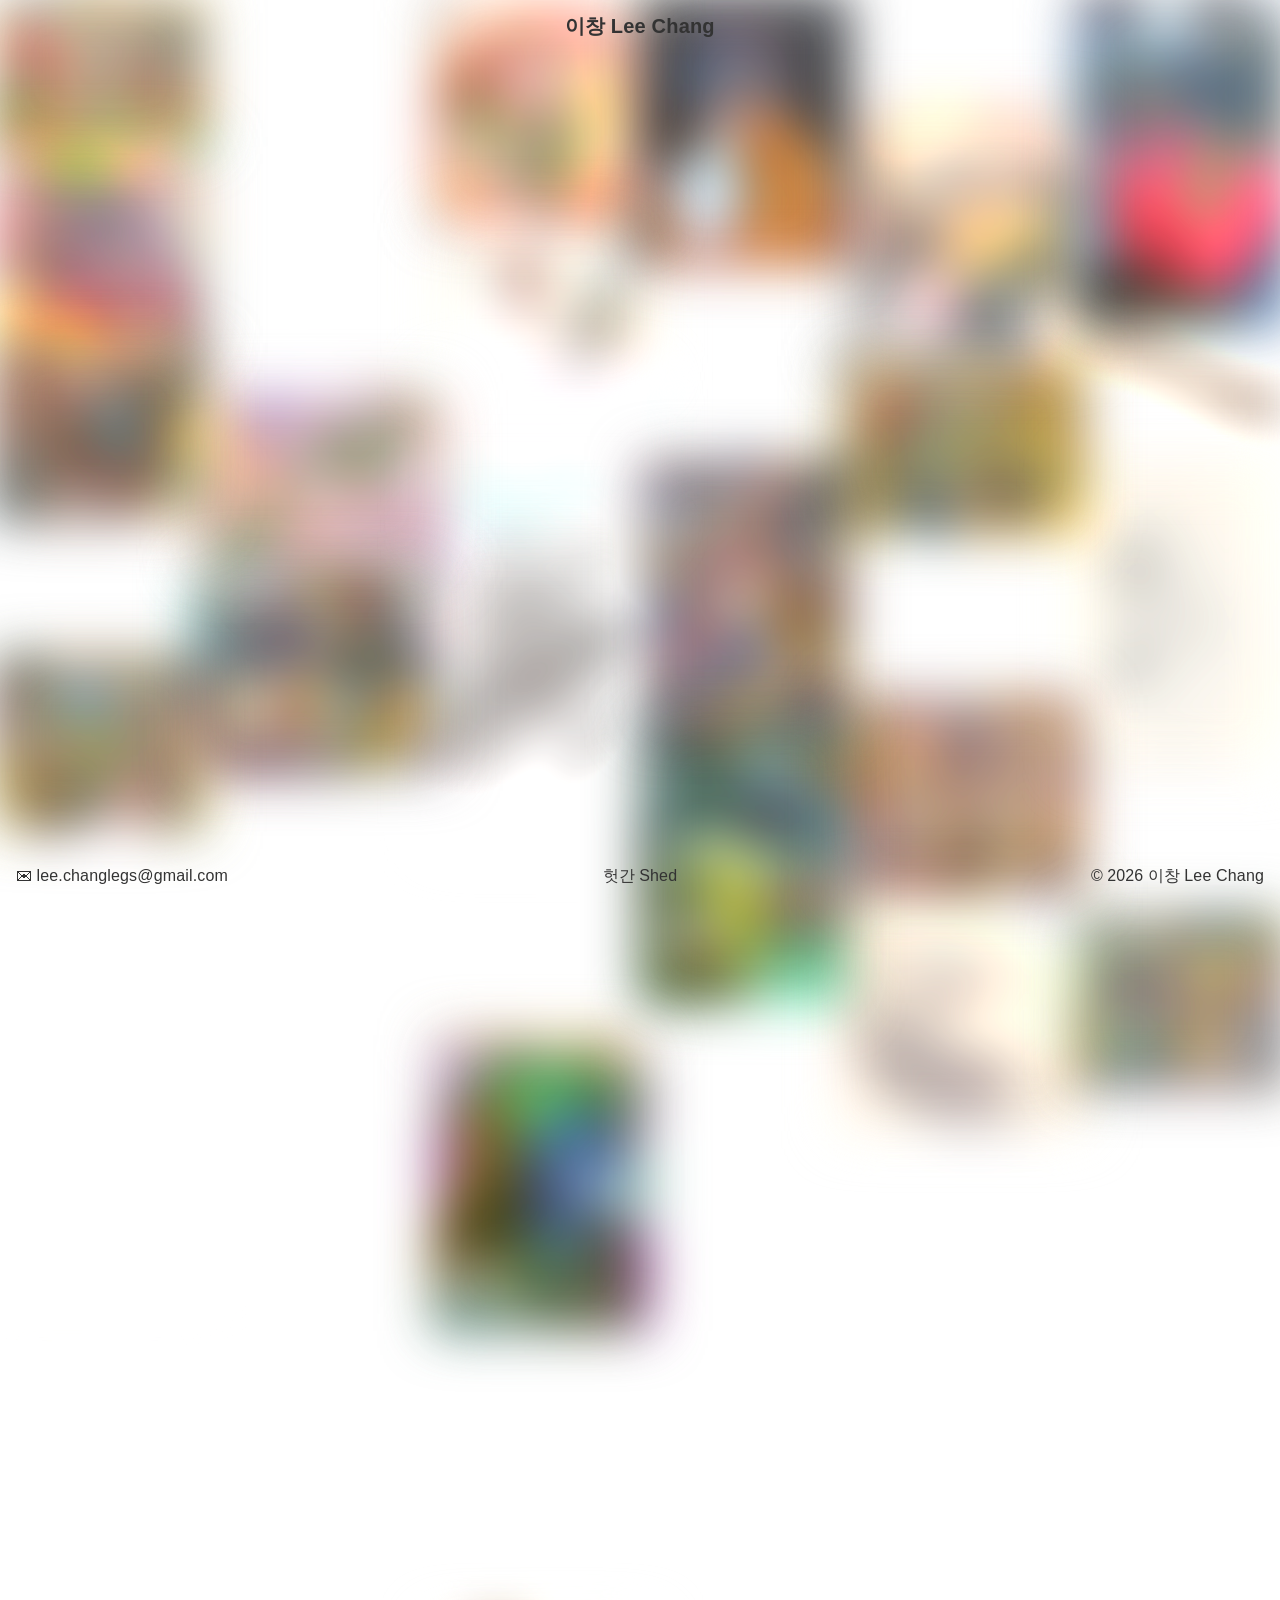
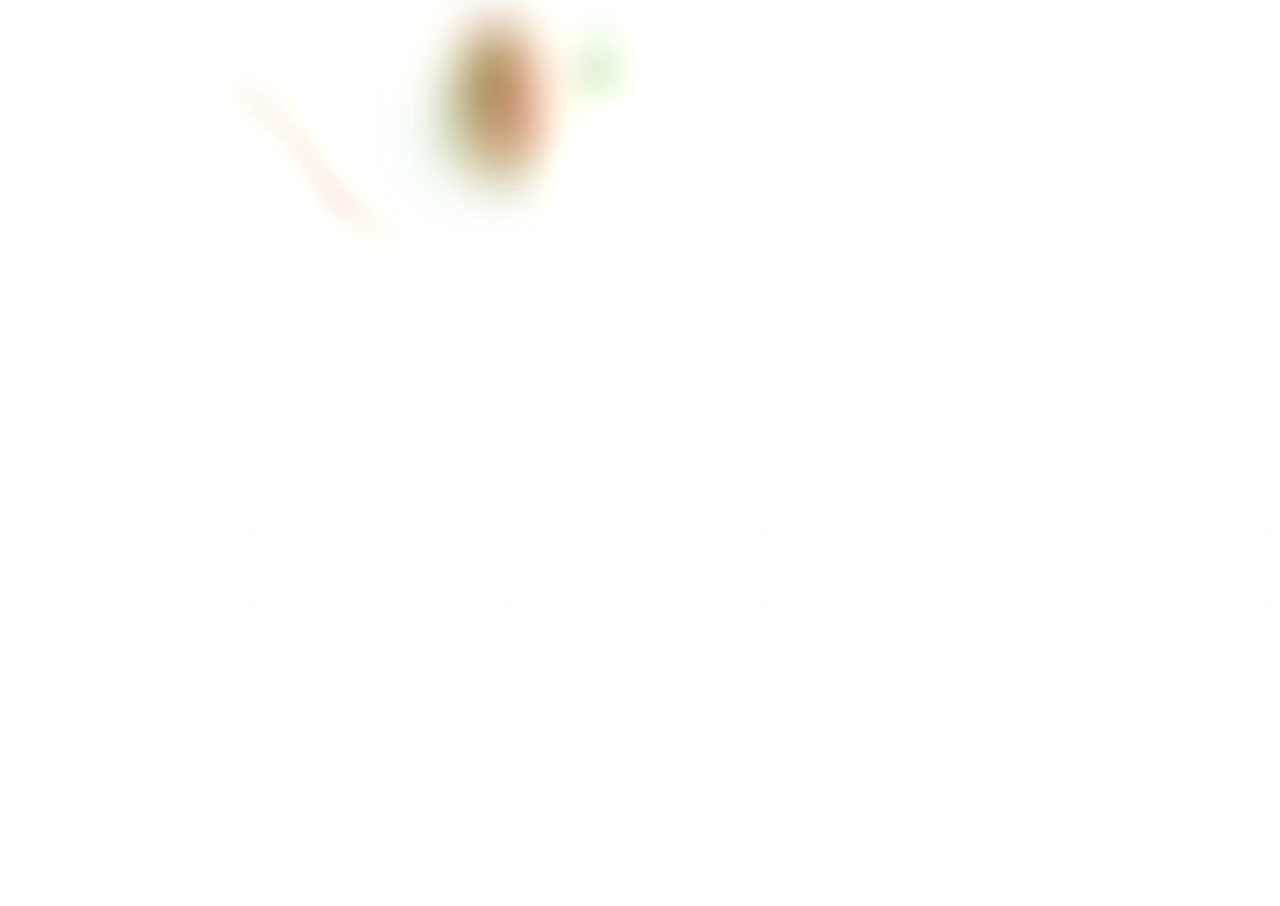
==== index.html @ 5feabe2d "Add search metadata and favicon assets" ====
<!DOCTYPE html>
<html lang="ko">
<head>
<meta charset="UTF-8">
<meta name="viewport" content="width=device-width, initial-scale=1.0">
<meta name="description" content="이창 Lee Chang은 부산 출생 회화 작가 이창헌의 회화, 드로잉, 책 작업을 모은 온라인 아카이브입니다.">
<meta name="robots" content="index, follow">
<meta property="og:type" content="website">
<meta property="og:site_name" content="이창 Lee Chang">
<meta property="og:title" content="이창 Lee Chang">
<meta property="og:description" content="부산 출생 회화 작가 이창헌의 회화, 드로잉, 책 작업을 모은 온라인 아카이브.">
<meta property="og:url" content="https://leechang.net/">
<title>이창 Lee Chang</title>
<link rel="canonical" href="https://leechang.net/">
<link rel="icon" href="favicon.svg" type="image/svg+xml" sizes="any">
<link rel="icon" href="favicon-192.png" type="image/png" sizes="192x192">
<link rel="apple-touch-icon" href="apple-touch-icon.png">
<link rel="stylesheet" href="style.css?v=20261006-20">
</head>
<body>
  <header>
    <h1><button type="button" id="reload-page">이창 <span class="en">Lee Chang</span></button></h1>
  </header>

  <main class="grid" id="grid"></main>

  <footer>
    <a class="footer-mail" href="mailto:lee.changlegs@gmail.com">✉ <span class="en">lee.changlegs@gmail.com</span></a>
    <a class="footer-shed" href="shed.html">헛간 <span class="en">Shed</span></a>
    <a class="footer-copyright" href="https://www.instagram.com/lee.changlegs/" target="_blank" rel="noopener">&copy; <span class="en">2026</span> 이창 <span class="en">Lee Chang</span></a>
  </footer>

  <div class="lightbox" id="lightbox">
    <button class="close" aria-label="close"></button>
    <img id="lightbox-img" src="" alt="">
    <p class="lightbox-caption" id="lightbox-caption"></p>
  </div>

  <script src="artworks.js?v=20261006-20"></script>
  <script>
    const MAIN_PHOTO_LIMIT = 71;
    const grid = document.getElementById('grid');
    const lightbox = document.getElementById('lightbox');
    const lightboxImg = document.getElementById('lightbox-img');
    const lightboxCaption = document.getElementById('lightbox-caption');
    const title = document.querySelector('header h1');
    const footer = document.querySelector('footer');
    const reloadButton = document.getElementById('reload-page');
    const sampleCanvas = document.createElement('canvas');
    const sampleContext = sampleCanvas.getContext('2d', { willReadFrequently: true });
    let current = 0;
    const mobileQuery = window.matchMedia(
      '(max-width: 768px) and (hover: none), ' +
      '(max-width: 768px) and (pointer: coarse)'
    );
    let layoutFrame;
    let mobileLandingStarted = false;

    if (mobileQuery.matches) {
      document.body.classList.add('mobile-landing-active');
    }

    if ('scrollRestoration' in history) {
      history.scrollRestoration = 'manual';
    }

    const captions = Object.fromEntries(
      ARTWORKS.map(({ id, caption }) => [id, caption])
    );

    reloadButton.addEventListener('click', () => {
      window.scrollTo(0, 0);
      window.location.reload();
    });

    function escapeHtml(text) {
      return text
        .replace(/&/g, '&amp;')
        .replace(/</g, '&lt;')
        .replace(/>/g, '&gt;')
        .replace(/"/g, '&quot;')
        .replace(/'/g, '&#39;');
    }

    function formatEnglishText(text) {
      return escapeHtml(text)
        .replace(
          /[A-Za-z0-9][A-Za-z0-9\s.,'’:&()/]*/g,
          '<span class="en">$&</span>'
        )
        .replace(/[—×]/g, '<span class="symbol">$&</span>')
        .replace(/\(/g, '<span class="open-paren">(</span>');
    }

    function formatCaption(text, separator = ' │ ') {
      const parts = text.split(' │ ');
      const titleCount = Math.max(1, parts.length - 3);

      return parts.map((part, index) => {
        const formatted = formatEnglishText(part);

        if (index >= titleCount) return formatted;

        const languageClass = /[가-힣]/.test(part) ? 'caption-title-ko' : 'caption-title-en';
        return `<span class="caption-title ${languageClass}">${formatted}</span>`;
      }).join(separator);
    }

    const paleCandidates = [58, 59, 62, 63, 64, 65, 66, 67, 68, 69];
    const hiddenPalePhotos = new Set(
      [...paleCandidates]
        .sort(() => Math.random() - 0.5)
        .slice(0, 5)
        .map((number) => `photos/${number}.webp`)
    );

    const photos = ARTWORKS
      .map(({ id }) => id)
      .filter((id) => id <= MAIN_PHOTO_LIMIT && !hiddenPalePhotos.has(`photos/${id}.webp`))
      .map((id) => `photos/${id}.webp`);

    for (let i = photos.length - 1; i > 0; i--) {
      const randomIndex = Math.floor(Math.random() * (i + 1));
      [photos[i], photos[randomIndex]] = [photos[randomIndex], photos[i]];
    }


    function getDisplaySrc(src) {
      return mobileQuery.matches
        ? src.replace('photos/', 'photos/mobile/')
        : src;
    }

    function createFigure(src, index) {
      const figure = document.createElement('figure');
      const img = document.createElement('img');
      figure.dataset.layoutRandom = Math.random();
      img.src = getDisplaySrc(src);
      img.alt = `photo ${src.match(/\d+/)[0]}`;
      img.loading = mobileQuery.matches ? 'lazy' : 'eager';
      img.decoding = 'async';
      img.addEventListener('load', scheduleLayout);
      img.addEventListener('error', () => {
        if (img.getAttribute('src') !== src) {
          img.src = src;
        }
        scheduleLayout();
      }, { once: true });
      figure.appendChild(img);
      figure.addEventListener('click', () => openLightbox(index));
      grid.appendChild(figure);
    }

    photos.forEach((src, index) => createFigure(src, index));

    function delay(ms) {
      return new Promise((resolve) => setTimeout(resolve, ms));
    }

    function getVisibleFigures() {
      const viewportWidth = window.innerWidth;
      const viewportHeight = window.innerHeight;

      return [...grid.querySelectorAll('figure')].filter((figure) => {
        const rect = figure.getBoundingClientRect();
        return (
          rect.width > 0 &&
          rect.height > 0 &&
          rect.bottom > 0 &&
          rect.right > 0 &&
          rect.top < viewportHeight &&
          rect.left < viewportWidth
        );
      });
    }

    async function pulseFigure(figure) {
      figure.classList.remove('mobile-focus-pulse');
      void figure.offsetWidth;
      figure.classList.add('mobile-focus-pulse');
      await delay(1000);
      figure.classList.remove('mobile-focus-pulse');
    }

    async function startMobileLandingSequence() {
      if (!mobileQuery.matches || mobileLandingStarted) return;
      mobileLandingStarted = true;

      await new Promise((resolve) => requestAnimationFrame(resolve));
      scheduleLayout();
      await new Promise((resolve) => requestAnimationFrame(resolve));
      document.body.classList.add('mobile-gallery-visible');
      await delay(1000);

      const visibleFigures = getVisibleFigures().sort(() => Math.random() - 0.5).slice(0, 3);
      for (const figure of visibleFigures) {
        await pulseFigure(figure);
      }

      document.body.classList.add('mobile-all-clear');
      await delay(500);
      document.body.classList.remove('mobile-all-clear');
      await delay(500);
      document.body.classList.remove('mobile-landing-active', 'mobile-gallery-visible');
    }

    function scheduleLayout() {
      cancelAnimationFrame(layoutFrame);
      layoutFrame = requestAnimationFrame(layoutGallery);
    }

    function layoutGallery() {
      const containerWidth = grid.clientWidth;
      const figures = [...grid.querySelectorAll('figure')];
      if (!figures.length) {
        grid.style.height = '0px';
        updateInterfaceColors();
        return;
      }
      const firstRandom = Number(figures[0]?.dataset.layoutRandom || 0);
      const minColumnCount = mobileQuery.matches ? 4 : 3;
      const desiredColumnCount = minColumnCount + Math.floor(firstRandom * (8 - minColumnCount));
      const columnCount = Math.max(1, Math.min(desiredColumnCount, figures.length));
      const columns = Array.from({ length: columnCount }, () => []);

      figures.forEach((figure, index) => {
        columns[index % columnCount].push(figure);
      });

      const columnFactors = columns.map((column) =>
        column.reduce((sum, figure) => {
          const img = figure.querySelector('img');
          const ratio = img.naturalWidth && img.naturalHeight
            ? img.naturalWidth / img.naturalHeight
            : 1;
          return sum + 1 / ratio;
        }, 0)
      );

      const equalHeight = containerWidth /
        columnFactors.reduce((sum, factor) => sum + 1 / factor, 0);
      const columnWidths = columnFactors.map(
        (factor) => equalHeight / factor
      );

      let left = 0;

      columns.forEach((column, columnIndex) => {
        const width = columnIndex === columns.length - 1
          ? containerWidth - left
          : columnWidths[columnIndex];
        let top = 0;

        column.forEach((figure, imageIndex) => {
          const img = figure.querySelector('img');
          const ratio = img.naturalWidth && img.naturalHeight
            ? img.naturalWidth / img.naturalHeight
            : 1;
          const height = imageIndex === column.length - 1
            ? equalHeight - top
            : width / ratio;

          figure.style.width = `${width}px`;
          figure.style.height = `${height}px`;
          figure.style.left = `${left}px`;
          figure.style.top = `${top}px`;

          top += height;
        });

        left += width;
      });

      grid.style.height = `${equalHeight}px`;
      updateInterfaceColors();
    }

    function getImageLuminanceAt(img, x, y) {
      if (!img.complete || !img.naturalWidth || !sampleContext) return null;

      const rect = img.getBoundingClientRect();
      const sourceX = ((x - rect.left) / rect.width) * img.naturalWidth;
      const sourceY = ((y - rect.top) / rect.height) * img.naturalHeight;

      if (
        sourceX < 0 ||
        sourceY < 0 ||
        sourceX > img.naturalWidth ||
        sourceY > img.naturalHeight
      ) {
        return null;
      }

      sampleCanvas.width = 1;
      sampleCanvas.height = 1;
      sampleContext.clearRect(0, 0, 1, 1);
      sampleContext.drawImage(
        img,
        sourceX,
        sourceY,
        1,
        1,
        0,
        0,
        1,
        1
      );

      const [red, green, blue] = sampleContext.getImageData(0, 0, 1, 1).data;
      return red * 0.2126 + green * 0.7152 + blue * 0.0722;
    }

    function updateTitleColor() {
      const rect = title.getBoundingClientRect();
      const y = rect.top + rect.height / 2;
      const center = window.innerWidth / 2;
      const sampleOffsets = [-140, -70, 0, 70, 140];
      const luminances = [];

      sampleOffsets.forEach((offset) => {
        const x = Math.min(window.innerWidth - 1, Math.max(0, center + offset));
        const img = document.elementsFromPoint(x, y).find(
          (element) => element.tagName === 'IMG' && element.closest('.grid')
        );
        const luminance = img ? getImageLuminanceAt(img, x, y) : 255;

        if (luminance !== null) luminances.push(luminance);
      });

      const averageLuminance = luminances.length
        ? luminances.reduce((sum, value) => sum + value, 0) / luminances.length
        : 255;

      title.classList.toggle('over-bright-bg', averageLuminance > 178);
    }

    function updateFooterColor() {
      const gridRect = grid.getBoundingClientRect();
      const footerRect = footer.getBoundingClientRect();
      const footerCenter = footerRect.top + footerRect.height / 2;
      const fadeStart = gridRect.bottom - window.innerHeight * 0.33;
      const isOverGallery =
        footerCenter >= gridRect.top && footerCenter <= fadeStart;

      footer.classList.toggle('over-gallery', isOverGallery);
    }

    function updateInterfaceColors() {
      updateFooterColor();
      updateTitleColor();
    }

    window.addEventListener('load', () => {
      window.scrollTo(0, 0);
      scheduleLayout();
      startMobileLandingSequence();
    });
    window.addEventListener('resize', scheduleLayout);
    window.addEventListener('scroll', updateInterfaceColors, { passive: true });
    scheduleLayout();
    updateInterfaceColors();

    function openLightbox(index) {
      current = index;
      updateLightbox();
      lightbox.classList.add('open');
    }
    function closeLightbox() {
      lightbox.classList.remove('open');
    }
    function show(delta) {
      current = (current + delta + photos.length) % photos.length;
      updateLightbox();
    }
    function updateLightbox() {
      const src = photos[current];
      const photoNumber = Number(src.match(/\d+/)[0]);
      lightboxImg.src = src;
      lightboxCaption.innerHTML = formatCaption(captions[photoNumber] || "");
    }

    lightbox.querySelector('.close').addEventListener('click', closeLightbox);
    lightbox.addEventListener('click', (e) => {
      if (e.target === lightbox) closeLightbox();
    });
    document.addEventListener('keydown', (e) => {
      if (!lightbox.classList.contains('open')) return;
      if (e.key === 'Escape') closeLightbox();
      if (e.key === 'ArrowLeft') show(-1);
      if (e.key === 'ArrowRight') show(1);
    });
  </script>
</body>
</html>
---- style.css ----
@font-face {
  font-family: "Pretendard";
  font-style: normal;
  font-weight: 400;
  font-display: swap;
  src: local("Pretendard Regular"),
       url("https://cdn.jsdelivr.net/gh/orioncactus/pretendard@v1.3.9/dist/web/static/woff2/Pretendard-Regular.woff2") format("woff2");
}

@font-face {
  font-family: "Pretendard";
  font-style: normal;
  font-weight: 800;
  font-display: swap;
  src: local("Pretendard ExtraBold"),
       url("https://cdn.jsdelivr.net/gh/orioncactus/pretendard@v1.3.9/dist/web/static/woff2/Pretendard-ExtraBold.woff2") format("woff2");
}

@font-face {
  font-family: "Google Sans";
  font-style: normal;
  font-weight: 400;
  font-display: swap;
  src: local("Google Sans"),
       local("Google Sans Text"),
       local("Product Sans"),
       url("https://fonts.gstatic.com/s/googlesans/v18/4UaGrENHsxJlGDuGo1OIlL3Owp4.woff2") format("woff2");
}

:root {
  --bg: #fff;
  --accent: #35a576;
  --fg: #cccccc;
  --main-fg: #333333;
  --muted: #333333;
}

* {
  box-sizing: border-box;
}

html,
body {
  margin: 0;
  padding: 0;
  background: var(--bg);
  color: var(--main-fg);
  font-family: "Pretendard", sans-serif;
  font-weight: 400;
  scrollbar-color: var(--accent) transparent;
  scrollbar-width: thin;
}

::-webkit-scrollbar {
  width: 8px;
  height: 8px;
}

::-webkit-scrollbar-track {
  background: transparent;
}

::-webkit-scrollbar-thumb {
  background: transparent;
  border-right: 1px solid var(--accent);
}

::-webkit-scrollbar-thumb:horizontal {
  border-right: 0;
  border-bottom: 1px solid var(--accent);
}

.en {
  font-family: "Google Sans", "Google Sans Text", "Product Sans", Arial, sans-serif;
  letter-spacing: 0.01em;
}

.symbol {
  display: inline-block;
  margin: 0 0.16em;
}

.open-paren {
  margin-left: 0.16em;
}

header {
  position: fixed;
  top: 0;
  left: 0;
  z-index: 100;
  width: 0;
  height: 0;
  margin: 0;
  padding: 0;
  pointer-events: none;
}

header h1 {
  position: fixed;
  top: 16px;
  left: 0;
  width: 100%;
  margin: 0;
  padding: 0;
  color: var(--main-fg);
  font-size: 15pt;
  font-weight: 800;
  line-height: 1;
  text-align: center;
  transition: color 0.2s ease;
  pointer-events: auto;
}

header h1 .en {
  font-weight: 700;
}

header h1.over-bright-bg {
  color: var(--main-fg);
}

header h1 button {
  margin: 0;
  padding: 0;
  background: none;
  border: 0;
  color: inherit;
  font: inherit;
  line-height: inherit;
  cursor: pointer;
}

header h1 a {
  color: inherit;
  text-decoration: none;
}

body:not(.shed-page) header h1:hover,
body:not(.shed-page) header h1:focus-within {
  text-decoration: underline;
  text-underline-offset: 2px;
}

body.shed-page header h1 {
  color: #333333;
}

.grid {
  position: relative;
  width: 100%;
  overflow: hidden;
  margin: 0 0 33vh;
  padding: 0;
  font-size: 0;
  line-height: 0;
}

.grid::after {
  content: "";
  position: absolute;
  right: 0;
  bottom: 0;
  left: 0;
  z-index: 10;
  height: 33vh;
  background: linear-gradient(
    to bottom,
    rgba(255, 255, 255, 0) 0%,
    rgba(255, 255, 255, 0.18) 28%,
    rgba(255, 255, 255, 0.68) 72%,
    #fff 100%
  );
  pointer-events: none;
}

.grid figure {
  position: absolute;
  margin: 0;
  padding: 0;
  border: 0;
  overflow: visible;
  mix-blend-mode: multiply;
  opacity: 0.94;
  cursor: zoom-in;
}

.grid img {
  display: block;
  width: 100%;
  height: 100%;
  object-fit: contain;
  filter: blur(24px) saturate(1.7) brightness(1.2);
  transform: scale(1.06);
  transform-origin: center;
  transition:
    filter 1s ease,
    transform 1s ease,
    opacity 1s ease;
  will-change: filter, transform;
}

.grid figure:hover {
  z-index: 1;
  mix-blend-mode: normal;
  opacity: 1;
}

.grid figure:hover img {
  filter: blur(0) saturate(1) brightness(1);
  transform: scale(1);
  opacity: 1;
}

@keyframes mobile-focus-pulse {
  0%,
  100% {
    filter: blur(24px) saturate(1.7) brightness(1.2);
    transform: scale(1.06);
    opacity: 0.94;
  }

  50% {
    filter: blur(0) saturate(1) brightness(1);
    transform: scale(1);
    opacity: 0.94;
  }
}

footer {
  position: fixed;
  right: 16px;
  left: 16px;
  bottom: 16px;
  z-index: 100;
  display: grid;
  grid-template-columns: minmax(0, 1fr) auto minmax(0, 1fr);
  align-items: center;
  gap: 16px;
  width: auto;
  height: auto;
  margin: 0;
  padding: 0;
  color: var(--main-fg);
  font-size: 16px;
  line-height: 1;
  transition: color 0.2s ease;
  pointer-events: auto;
}

footer.over-gallery {
  color: var(--main-fg);
}

footer a {
  color: inherit;
  text-decoration: none;
}

body:not(.shed-page) footer a,
body:not(.shed-page) .footer-copyright {
  transition: text-decoration-color 0.2s ease;
}

body:not(.shed-page) footer a:hover,
body:not(.shed-page) footer a:focus-visible,
body:not(.shed-page) .footer-copyright:hover {
  text-decoration: underline;
  text-underline-offset: 2px;
}

.footer-mail {
  justify-self: start;
  text-align: left;
}

.footer-shed {
  justify-self: center;
  text-align: center;
}

.footer-copyright {
  justify-self: end;
  text-align: right;
}

body.shed-page {
  min-height: 100vh;
  padding: 62px 0 18px;
  background: #fff;
  color: var(--fg);
  font-size: 16px;
  line-height: 1.4;
}

.work,
.shed {
  width: 100%;
  margin: 0;
  padding: 18px;
}

.shed-intro {
  max-width: 640px;
  margin: 0 auto 36px;
  font-size: inherit;
  line-height: 1.4;
  text-align: center;
  word-break: keep-all;
}

.shed-intro p {
  margin: 0 0 18px;
}

.shed-intro p:last-child {
  margin-bottom: 0;
}

.typewrite {
  min-height: 4.2em;
}

.typewrite.is-typing::after {
  content: "";
  display: inline-block;
  width: 0.5em;
  height: 1em;
  border-right: 1px solid currentColor;
  transform: translateY(0.12em);
  animation: type-cursor 0.8s steps(1) infinite;
}

@keyframes type-cursor {
  50% {
    opacity: 0;
  }
}

.shed-intro a {
  color: inherit;
  text-decoration: none;
}

.shed-intro a:hover,
.shed-intro a:focus-visible {
  text-decoration: underline;
  text-underline-offset: 2px;
}

.work-filter {
  margin-bottom: 18px;
  font-size: inherit;
  line-height: 1.4;
  text-align: center;
}

.work-filter-toggle,
.work-filter-button,
.work-filter-clear {
  appearance: none;
  border: 0;
  padding: 0;
  color: var(--fg);
  background: transparent;
  font: inherit;
  cursor: pointer;
}

.work-filter-toggle {
  color: #888888;
}

.work-filter-toggle:hover,
.work-filter-toggle:focus-visible,
.work-filter-button:hover,
.work-filter-button:focus-visible,
.work-filter-clear:hover,
.work-filter-clear:focus-visible,
.work-filter-button.is-active {
  text-decoration: underline;
  text-underline-offset: 2px;
}

.work-filter-panel {
  display: grid;
  gap: 6px;
  margin-top: 8px;
  justify-items: center;
}

.work-filter-panel[hidden] {
  display: none;
}

.work-filter-group {
  display: flex;
  align-items: center;
  justify-content: center;
  gap: 12px;
}

.work-filter-label {
  color: #888888;
}

.work-filter-options {
  display: flex;
  flex-wrap: wrap;
  justify-content: center;
  gap: 0 14px;
}

.work-filter-clear {
  justify-self: center;
  color: #888888;
}

.work-filter-count {
  margin-left: 8px;
}

.work-grid {
  display: grid;
  grid-template-columns: repeat(4, minmax(0, 1fr));
  gap: 18px;
  align-items: start;
}

.work-card {
  position: relative;
  display: block;
  width: 100%;
  color: var(--fg);
  text-decoration: none;
}

.work-card[hidden] {
  display: none;
}

.work-card img {
  display: block;
  width: 100%;
  height: auto;
}

.work-caption {
  position: absolute;
  right: 8px;
  bottom: 7px;
  left: 8px;
  z-index: 2;
  overflow: hidden;
  color: var(--fg);
  background: transparent;
  font-size: inherit;
  line-height: 1.4;
  opacity: 0;
  pointer-events: none;
  text-overflow: ellipsis;
  white-space: nowrap;
}

.work-card:hover .work-caption,
.work-card:focus-visible .work-caption {
  opacity: 1;
}

body.shed-page .work-caption {
  position: static;
  display: block;
  width: 100%;
  margin: 8px auto 0;
  overflow: visible;
  opacity: 1;
  pointer-events: auto;
  text-overflow: clip;
  white-space: normal;
}

body.shed-page .work-card img {
  width: 50%;
  margin: 0 auto;
}

@media (max-width: 1200px) {
  .work-grid {
    grid-template-columns: repeat(3, minmax(0, 1fr));
  }
}

@media (max-width: 900px) {
  .work-grid {
    grid-template-columns: repeat(2, minmax(0, 1fr));
  }
}

/* lightbox */
.lightbox {
  position: fixed;
  inset: 0;
  background: #fff;
  display: none;
  align-items: center;
  justify-content: center;
  z-index: 1000;
  padding: 24px 24px 64px;
}

.lightbox.open {
  display: flex;
}

.lightbox img {
  max-width: 100%;
  max-height: calc(100% - 40px);
  object-fit: contain;
}

.lightbox-caption {
  position: absolute;
  right: 24px;
  bottom: 16px;
  left: 24px;
  margin: 0;
  padding: 0;
  color: var(--fg);
  font-size: 0.8rem;
  font-weight: 400;
  line-height: 1.35;
  text-align: center;
}

.lightbox .close {
  position: absolute;
  top: 16px;
  right: 16px;
  width: 32px;
  height: 32px;
  padding: 0;
  background: none;
  border: 0;
  cursor: pointer;
}

.lightbox .close::before,
.lightbox .close::after {
  content: "";
  position: absolute;
  top: 15.5px;
  left: 5px;
  width: 22px;
  height: 1px;
  background: var(--fg);
}

.lightbox .close::before {
  transform: rotate(45deg);
}

.lightbox .close::after {
  transform: rotate(-45deg);
}


@media (max-width: 768px) and (hover: none),
       (max-width: 768px) and (pointer: coarse) {
  footer {
    right: 16px;
    left: 16px;
    bottom: 14px;
    display: flex;
    flex-direction: column;
    align-items: center;
    gap: 4px;
    font-size: 15px;
    text-align: center;
  }

  .footer-mail,
  .footer-shed,
  .footer-copyright {
    justify-self: auto;
    text-align: center;
  }

  body:not(.shed-page) footer {
    gap: 0;
    font-size: 15pt;
    line-height: 1.8;
  }

  body:not(.shed-page) .footer-shed {
    order: -1;
  }

  body.shed-page {
    padding-top: 58px;
    font-size: 15px;
  }

  .work,
  .shed {
    padding: 10px;
  }

  .shed-intro {
    max-width: none;
    margin-bottom: 28px;
  }

  .shed-intro p {
    margin-bottom: 14px;
  }

  .work-filter {
    margin-bottom: 10px;
  }

  .work-filter-group {
    gap: 8px;
  }

  .work-filter-options {
    gap: 0 10px;
  }

  .grid figure img {
    transition:
      filter 0.5s ease,
      transform 0.5s ease,
      opacity 0.5s ease;
  }

  .grid figure:hover {
    z-index: auto;
    mix-blend-mode: multiply;
    opacity: 0.94;
  }

  .grid figure:hover img {
    filter: blur(24px) saturate(1.7) brightness(1.2);
    transform: scale(1.06);
  }

  body.mobile-landing-active .grid {
    opacity: 0;
    transition: opacity 1s ease;
  }

  body.mobile-landing-active.mobile-gallery-visible .grid {
    opacity: 1;
  }

  .grid figure.mobile-focus-pulse {
    z-index: 2;
    mix-blend-mode: multiply;
  }

  .grid figure.mobile-focus-pulse img {
    animation: mobile-focus-pulse 1s ease-in-out both;
  }

  body.mobile-all-clear .grid figure,
  body.mobile-all-clear .grid figure:hover {
    z-index: 1;
    mix-blend-mode: multiply;
    opacity: 0.94;
  }

  body.mobile-all-clear .grid figure img,
  body.mobile-all-clear .grid figure:hover img {
    filter: blur(0) saturate(1) brightness(1);
    transform: scale(1);
    transition:
      filter 0.5s ease,
      transform 0.5s ease,
      opacity 0.5s ease;
  }

}

@media (max-width: 600px) {
  .work-grid {
    grid-template-columns: 1fr;
    gap: 10px;
  }

  .work-caption {
    right: 6px;
    bottom: 5px;
    left: 6px;
    font-size: inherit;
    line-height: 1.4;
  }
}
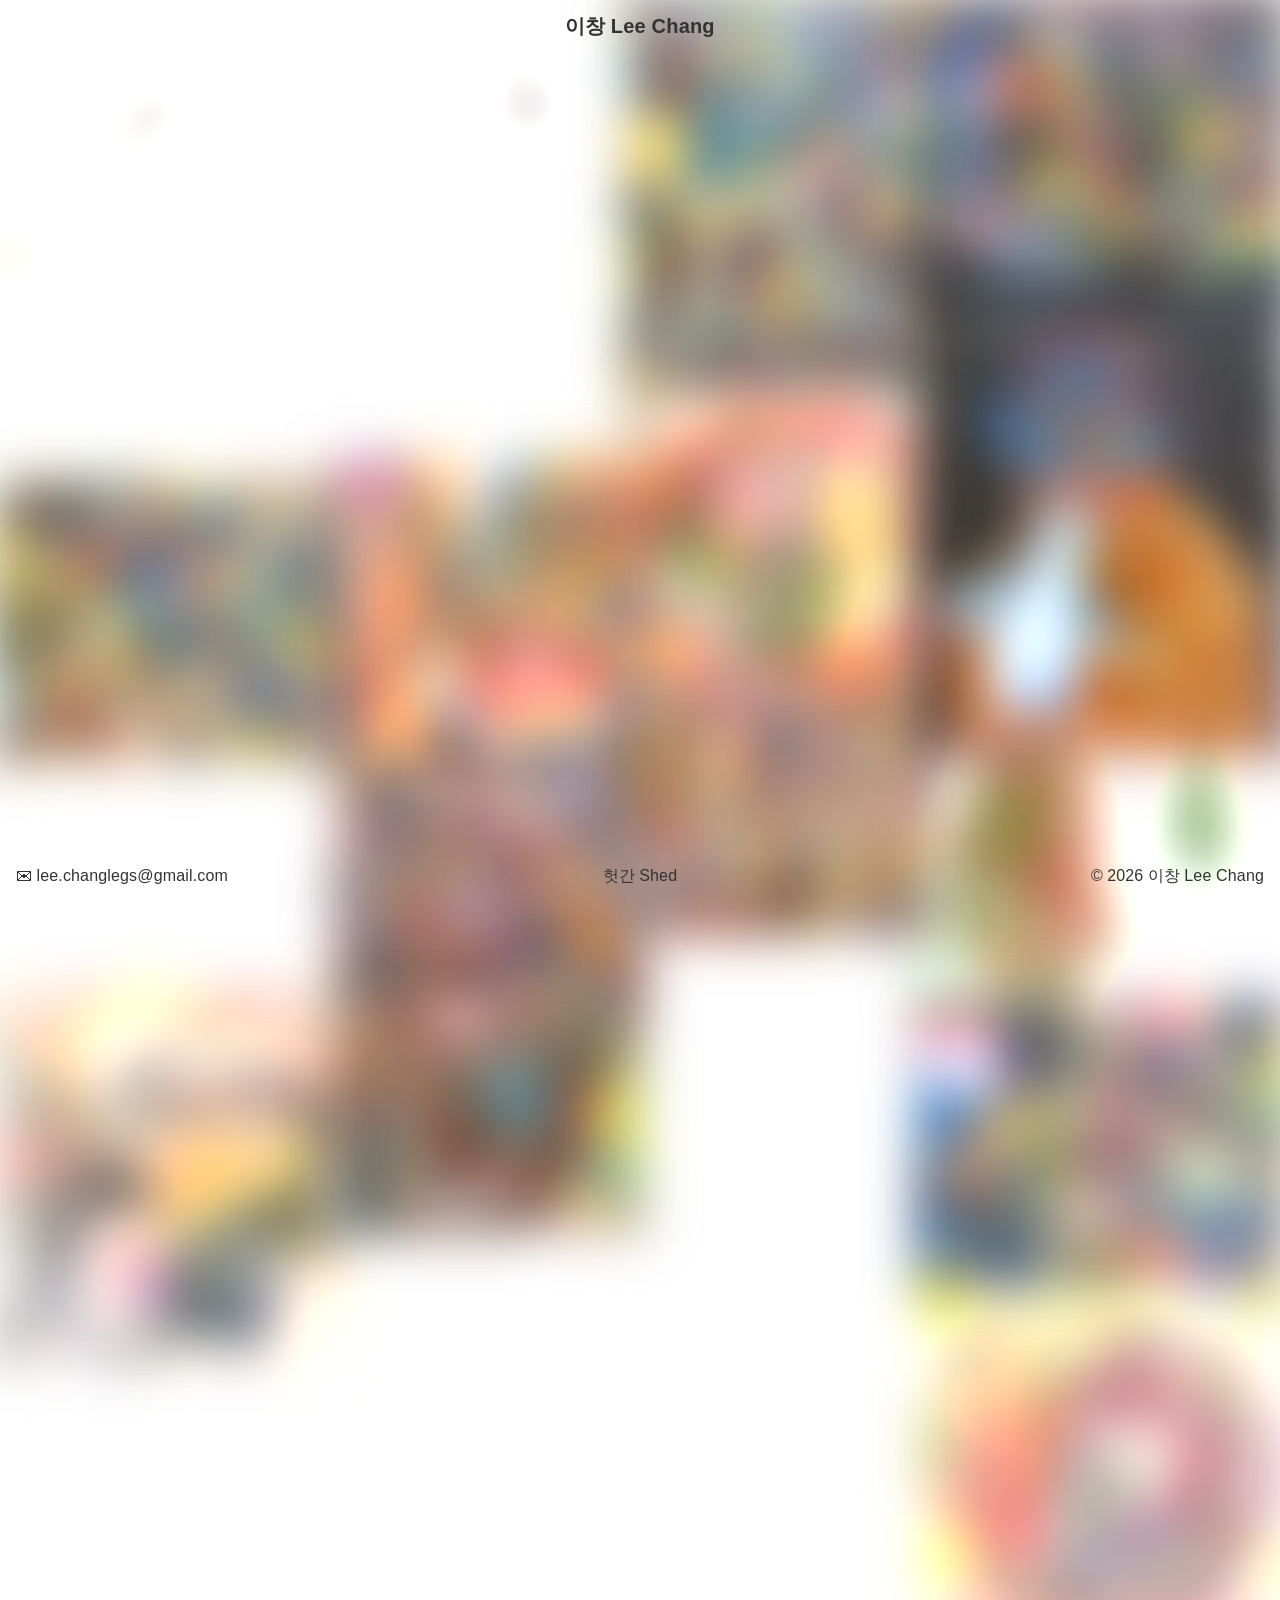
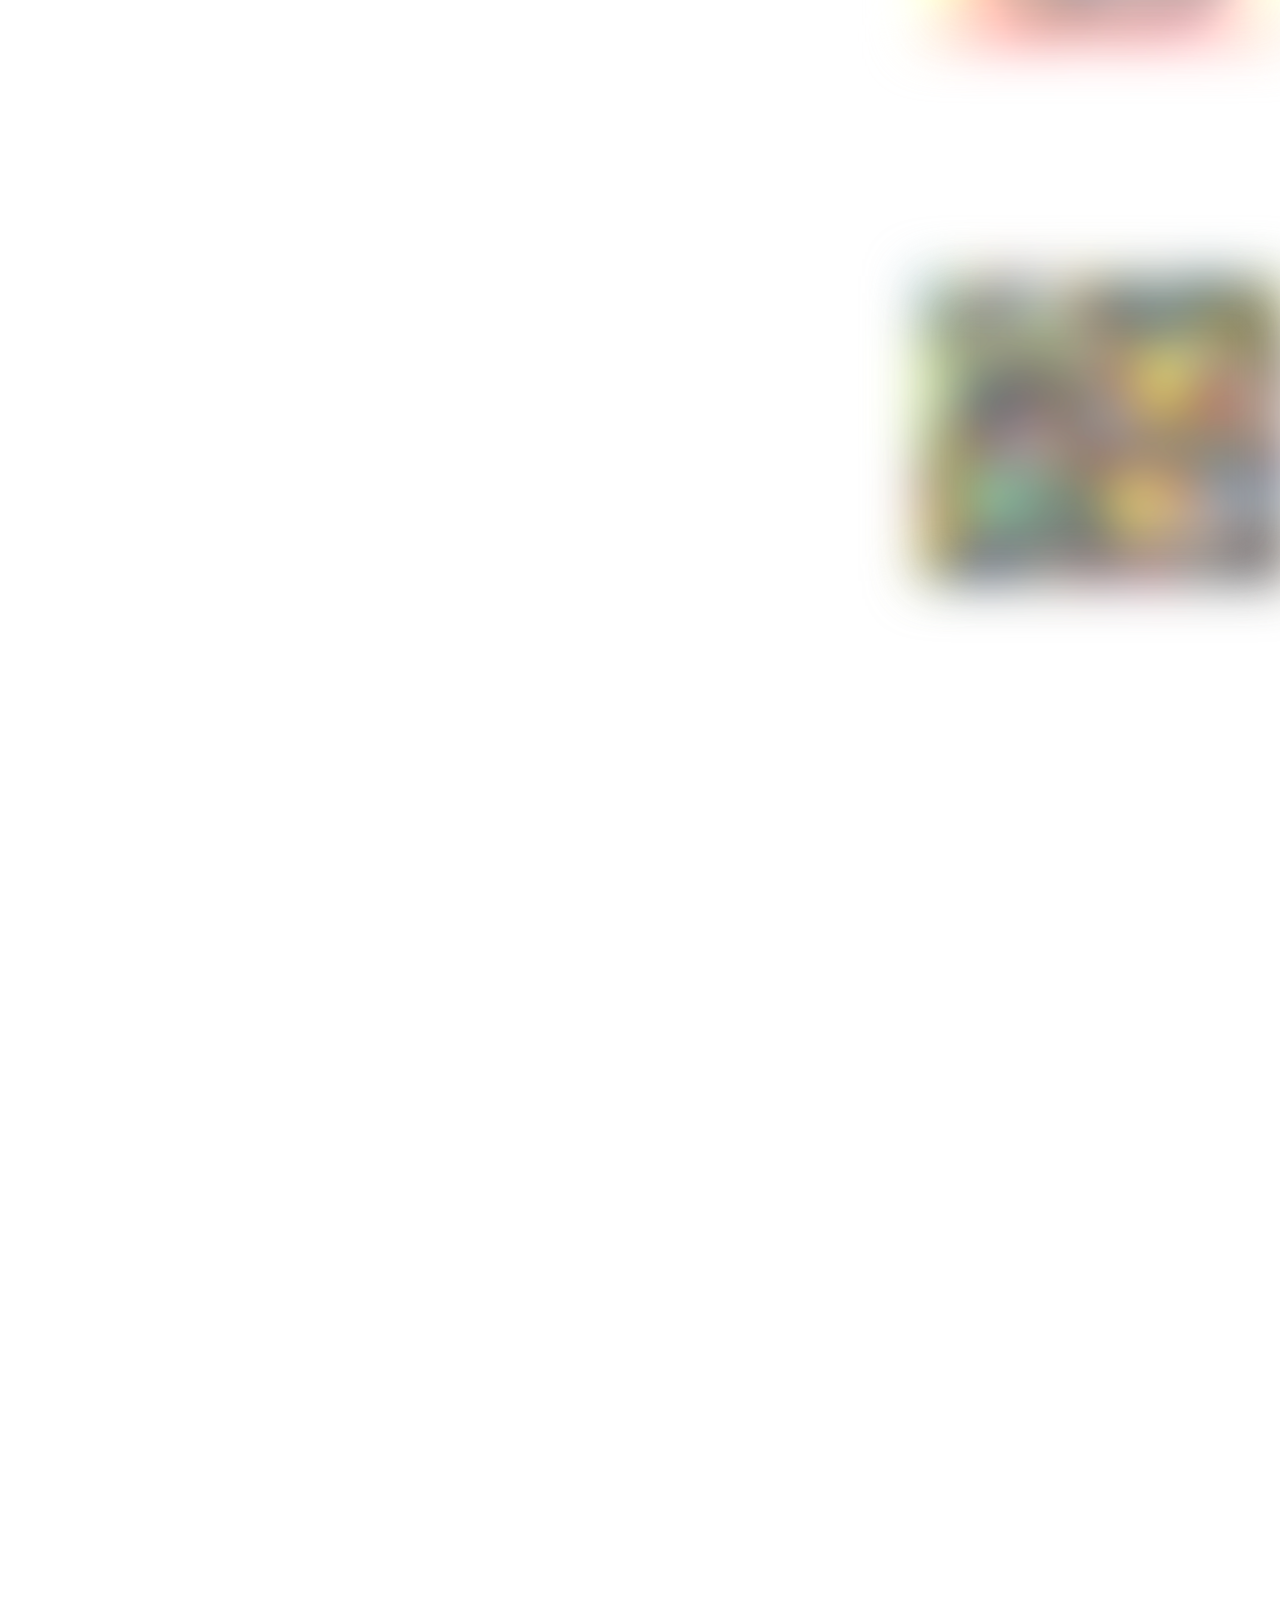
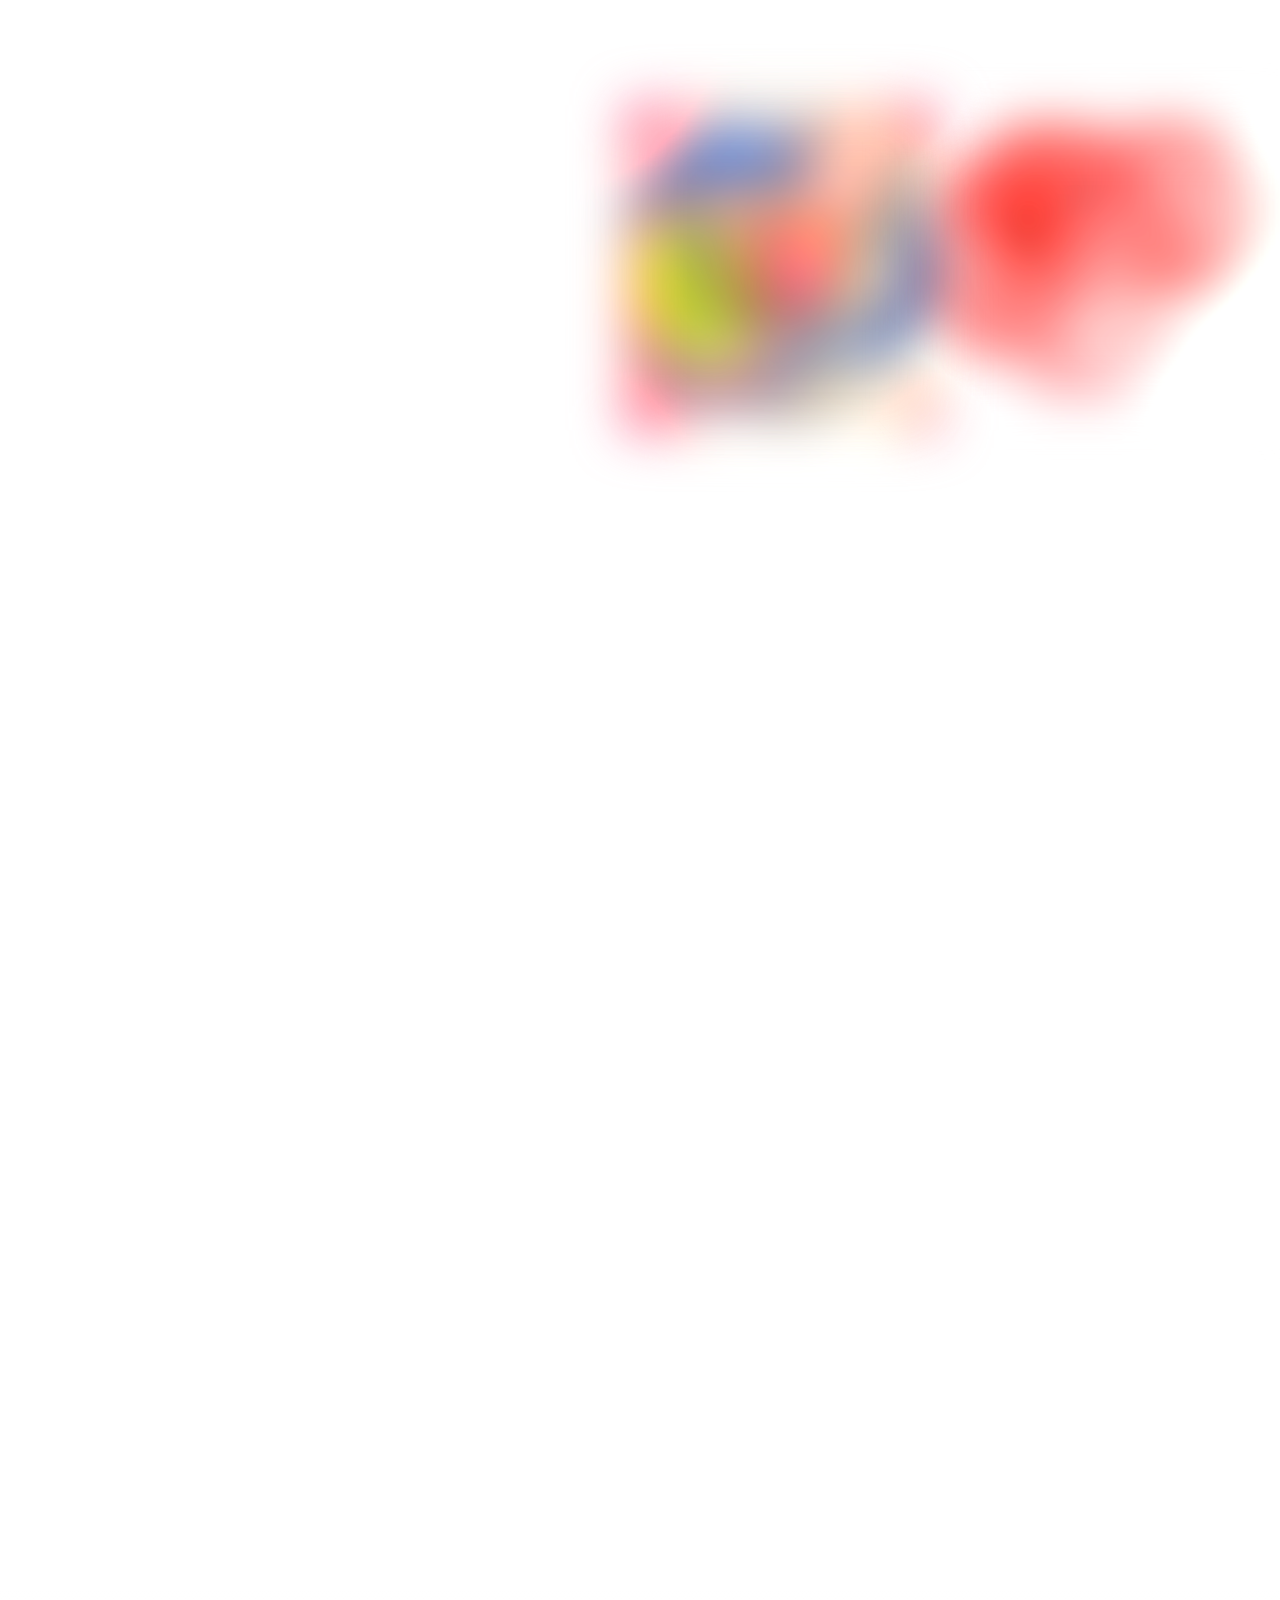
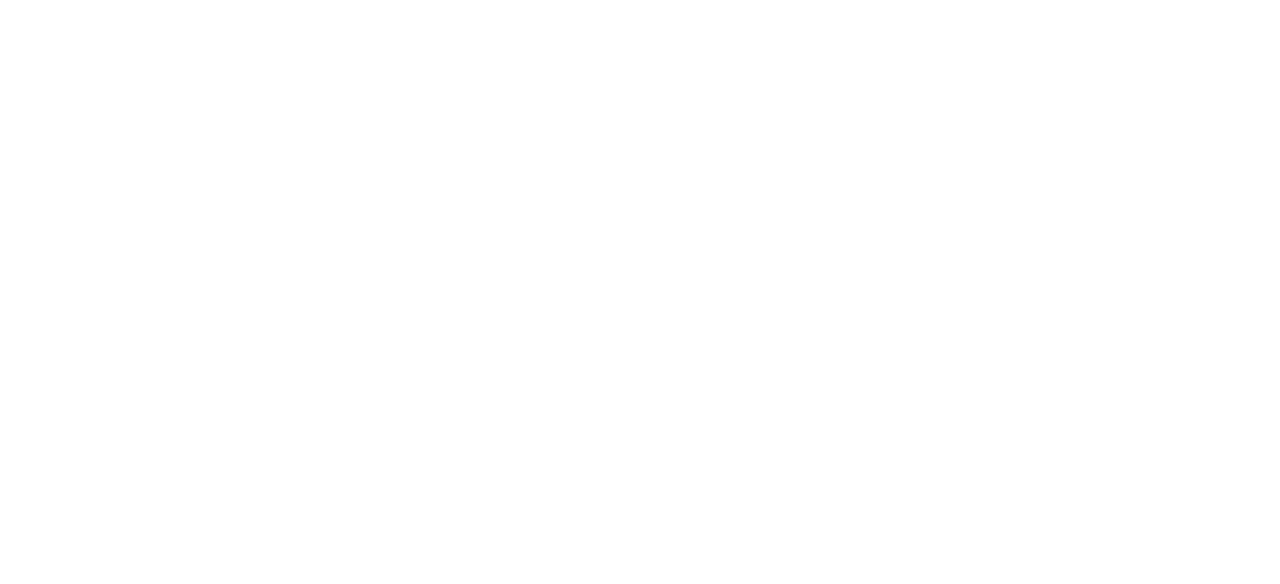
==== commit 4ed9b9e4: "Update search description copy" ====
--- a/index.html
+++ b/index.html
@@ -3,12 +3,12 @@
 <head>
 <meta charset="UTF-8">
 <meta name="viewport" content="width=device-width, initial-scale=1.0">
-<meta name="description" content="이창 Lee Chang은 부산 출생 회화 작가 이창헌의 회화, 드로잉, 책 작업을 모은 온라인 아카이브입니다.">
+<meta name="description" content="「그는 완전히 다르게 살고싶었다. 나에게도 그만한 권리는 있지 않은가」 이 문장을 가끔 되새기며 그림을 그립니다.">
 <meta name="robots" content="index, follow">
 <meta property="og:type" content="website">
 <meta property="og:site_name" content="이창 Lee Chang">
 <meta property="og:title" content="이창 Lee Chang">
-<meta property="og:description" content="부산 출생 회화 작가 이창헌의 회화, 드로잉, 책 작업을 모은 온라인 아카이브.">
+<meta property="og:description" content="「그는 완전히 다르게 살고싶었다. 나에게도 그만한 권리는 있지 않은가」 이 문장을 가끔 되새기며 그림을 그립니다.">
 <meta property="og:url" content="https://leechang.net/">
 <title>이창 Lee Chang</title>
 <link rel="canonical" href="https://leechang.net/">
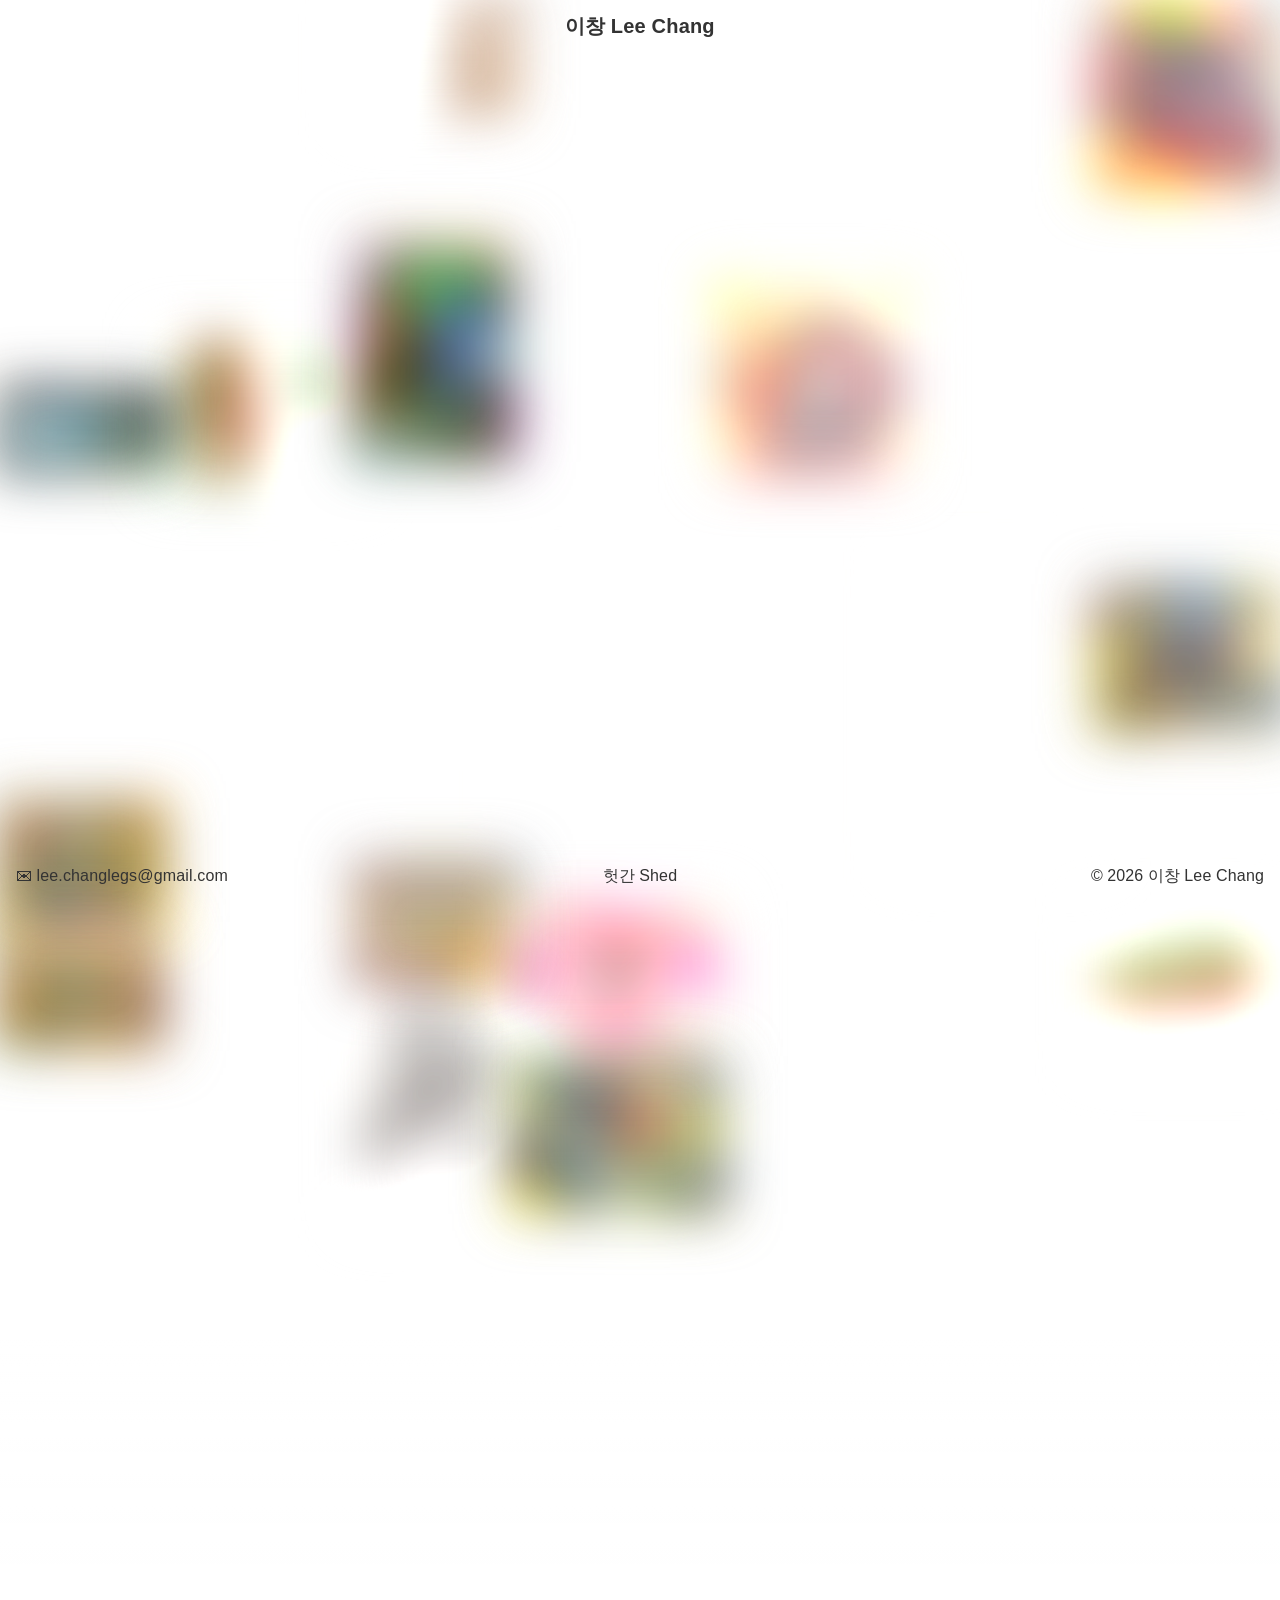
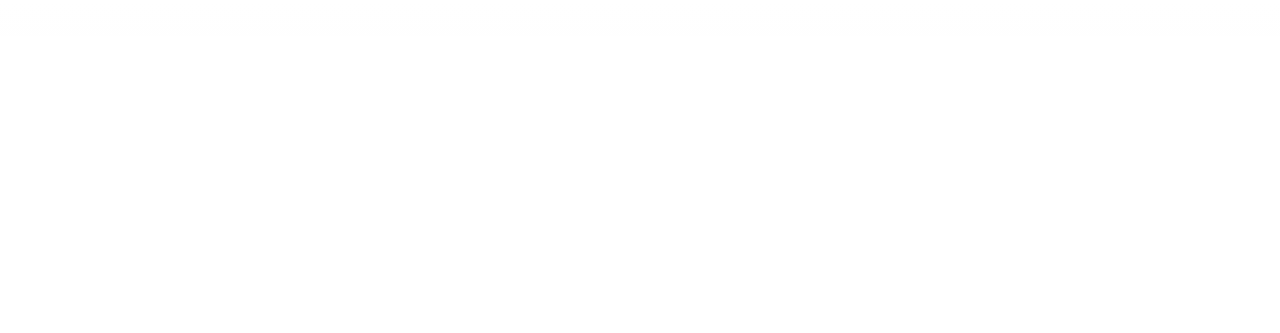
==== commit c02984f2: "Add random favicon variants" ====
--- a/index.html
+++ b/index.html
@@ -12,10 +12,18 @@
 <meta property="og:url" content="https://leechang.net/">
 <title>이창 Lee Chang</title>
 <link rel="canonical" href="https://leechang.net/">
-<link rel="icon" href="favicon.svg" type="image/svg+xml" sizes="any">
-<link rel="icon" href="favicon-192.png" type="image/png" sizes="192x192">
+<link rel="icon" href="favicon.svg" type="image/svg+xml" sizes="any" data-random-favicon>
 <link rel="apple-touch-icon" href="apple-touch-icon.png">
 <link rel="stylesheet" href="style.css?v=20261006-20">
+<script>
+  (() => {
+    const icons = ['favicon-1.svg', 'favicon-2.svg', 'favicon-3.svg', 'favicon-4.svg'];
+    const icon = icons[Math.floor(Math.random() * icons.length)];
+    document.querySelectorAll('link[rel~="icon"][data-random-favicon]').forEach((link) => {
+      link.href = icon;
+    });
+  })();
+</script>
 </head>
 <body>
   <header>
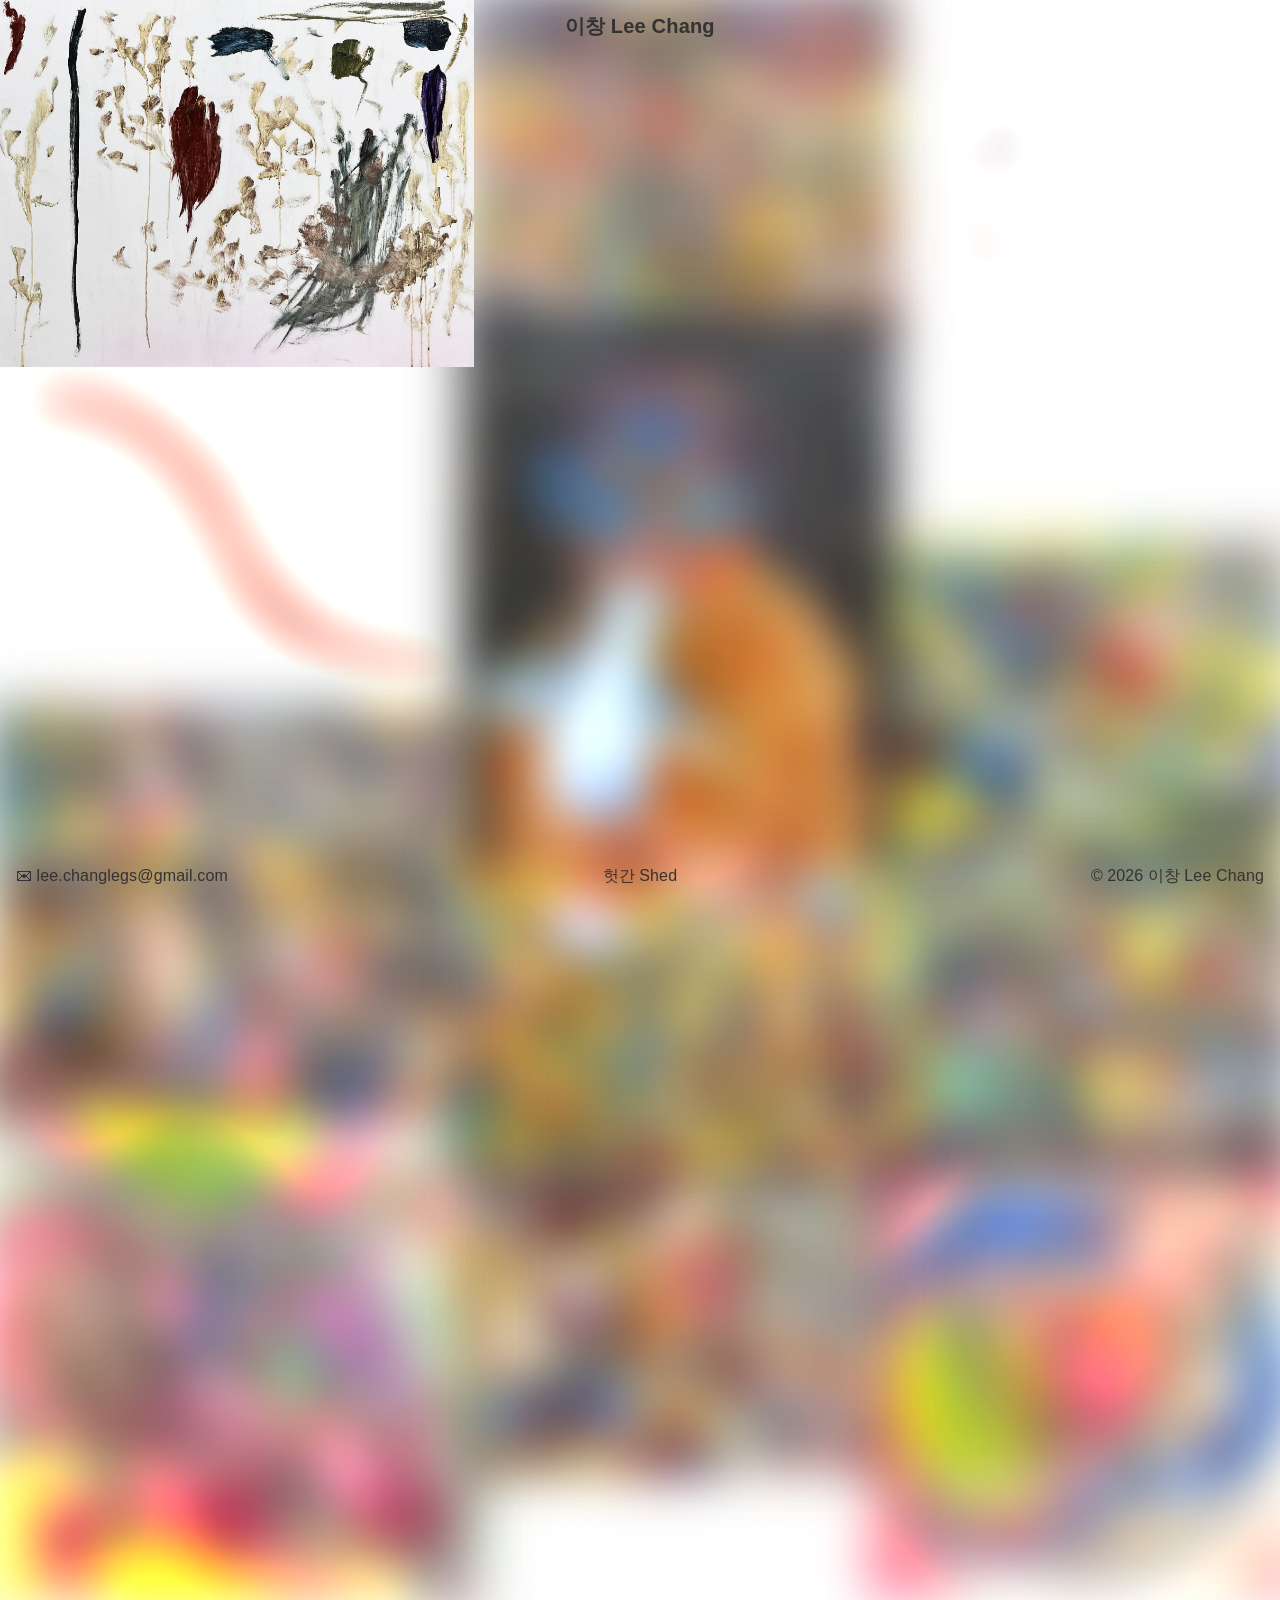
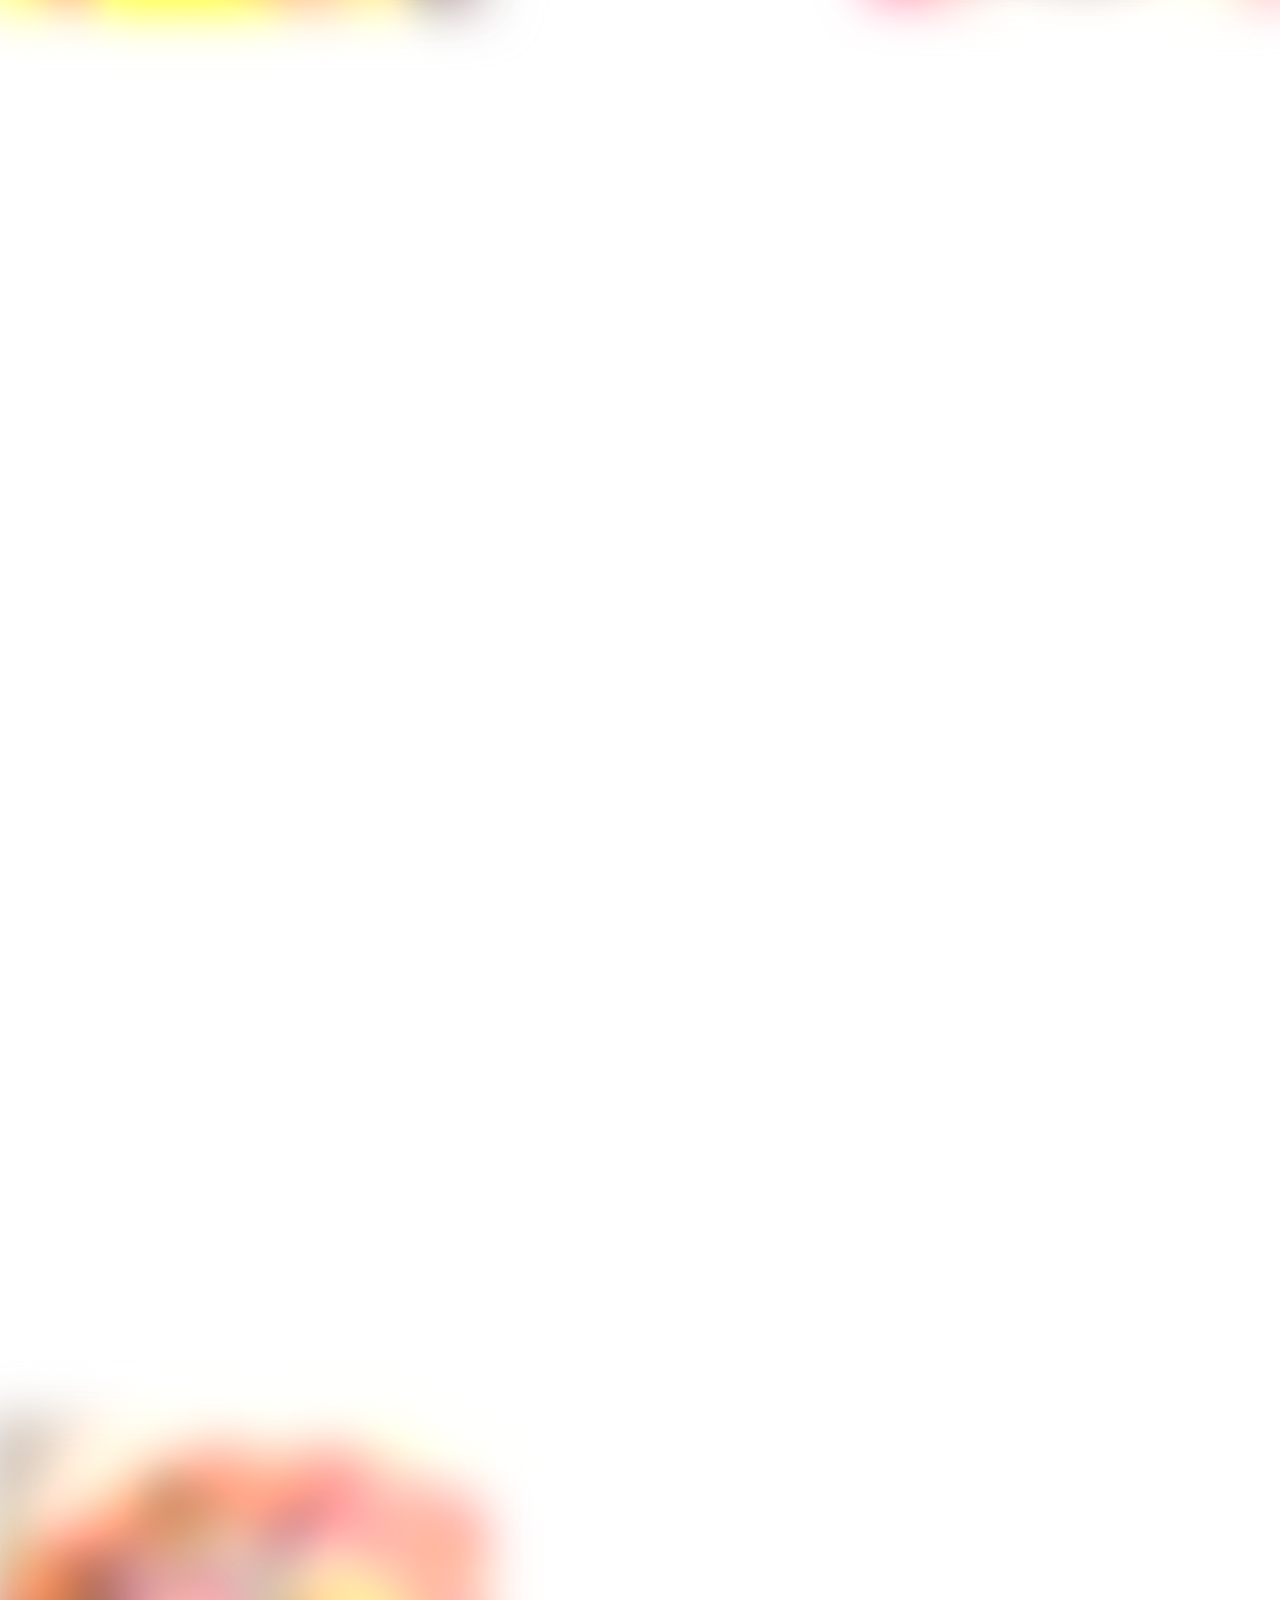
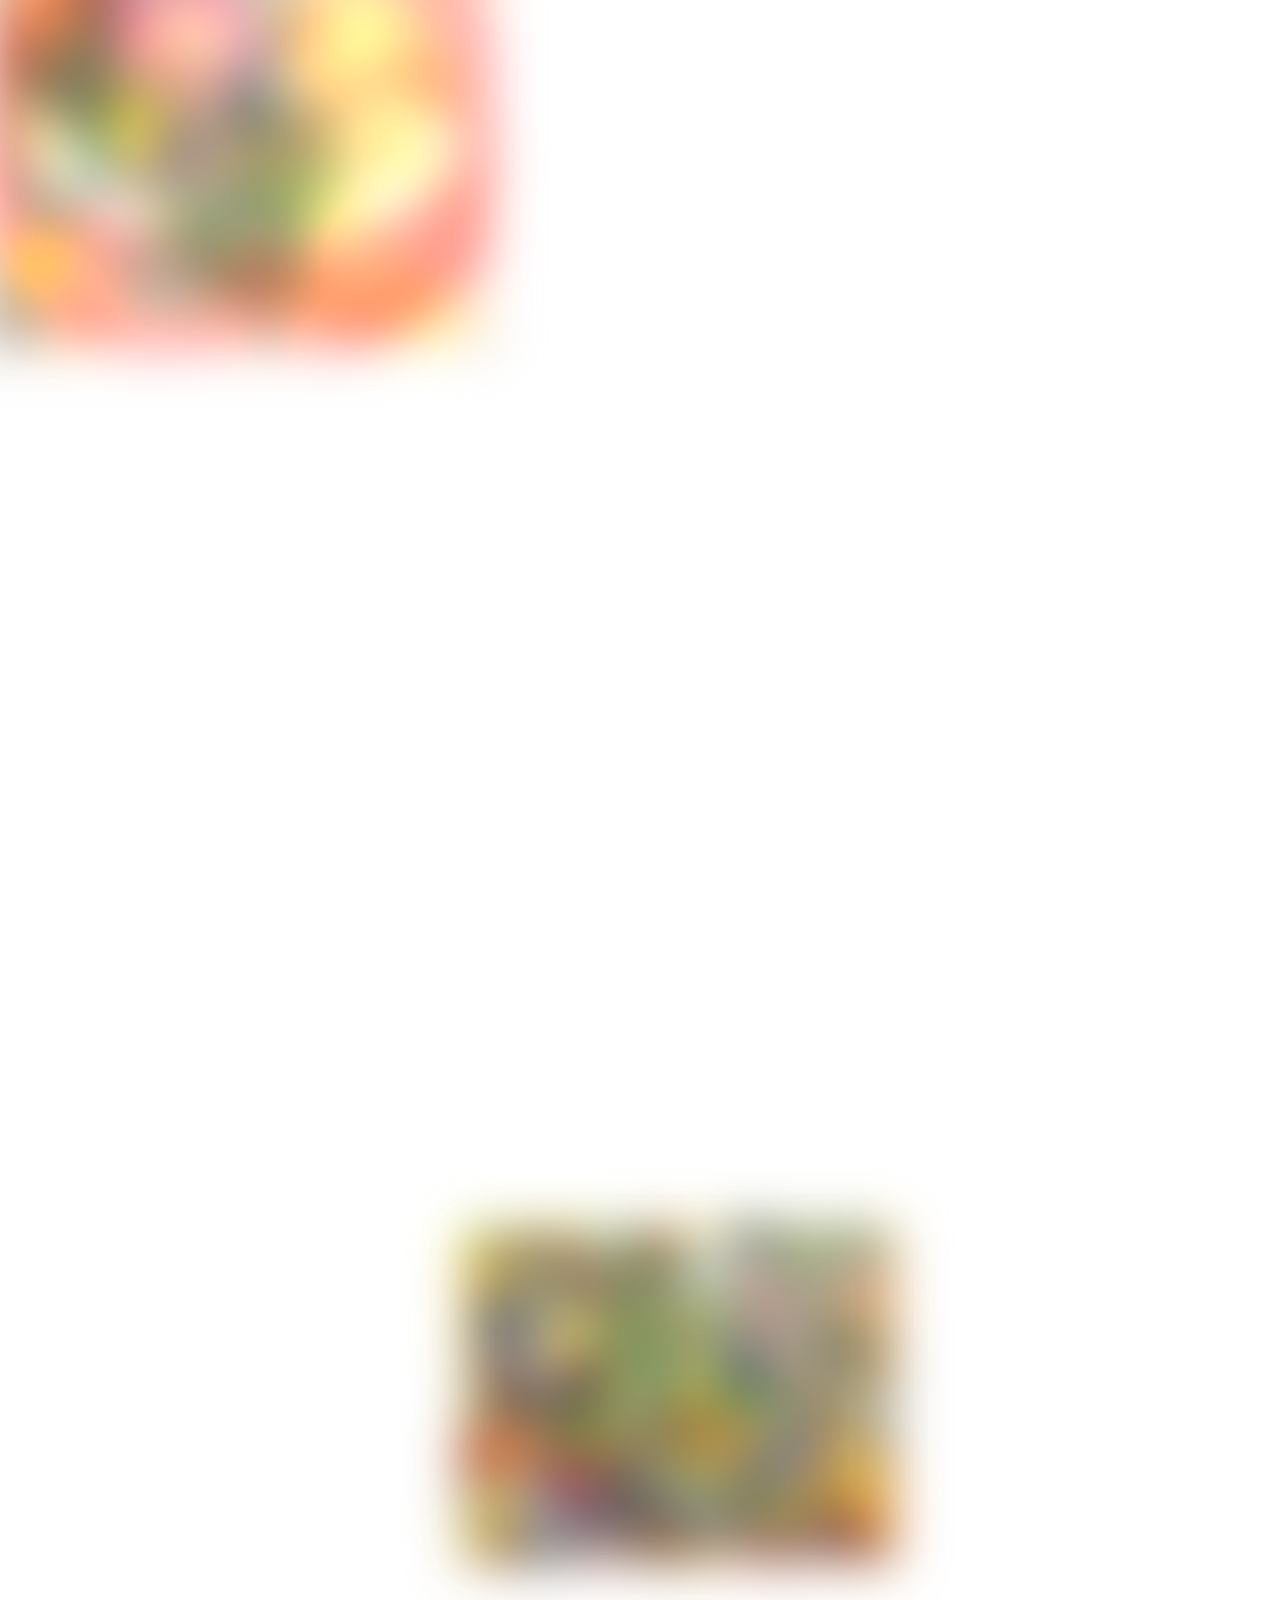
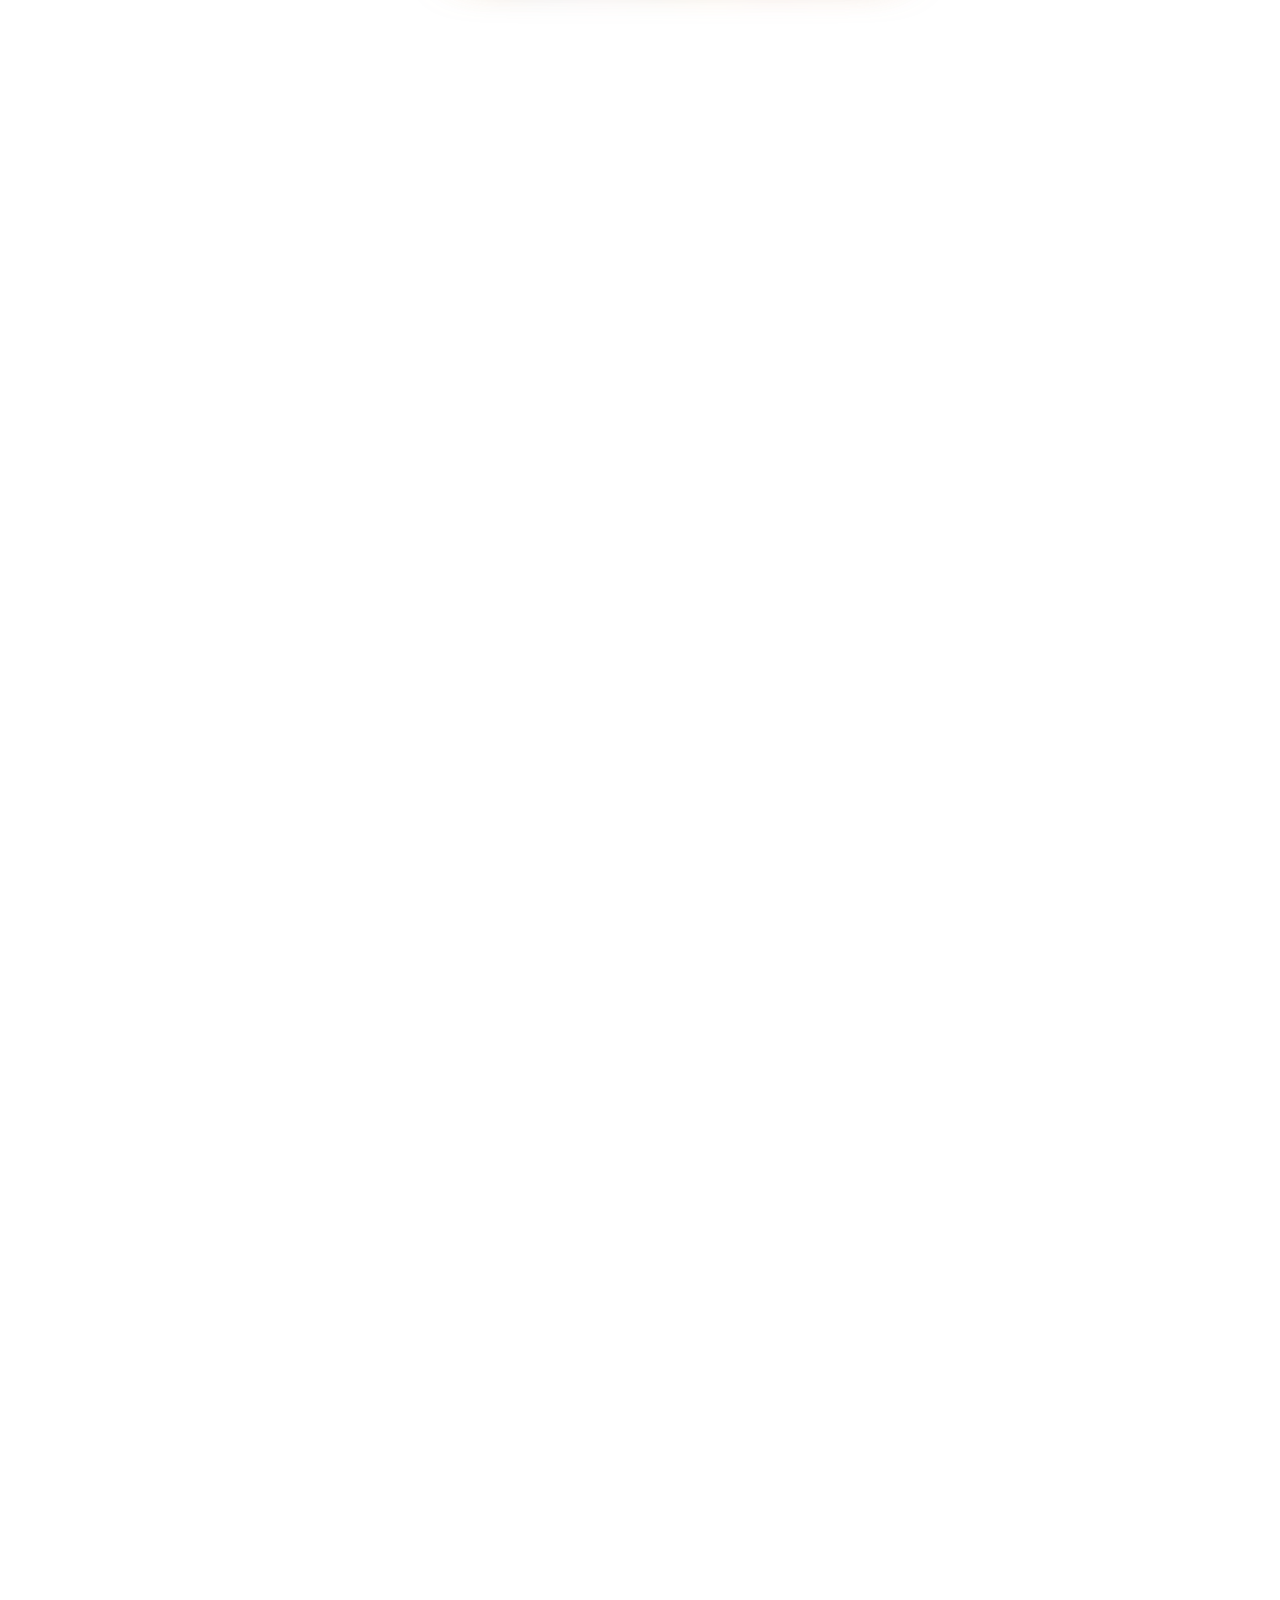
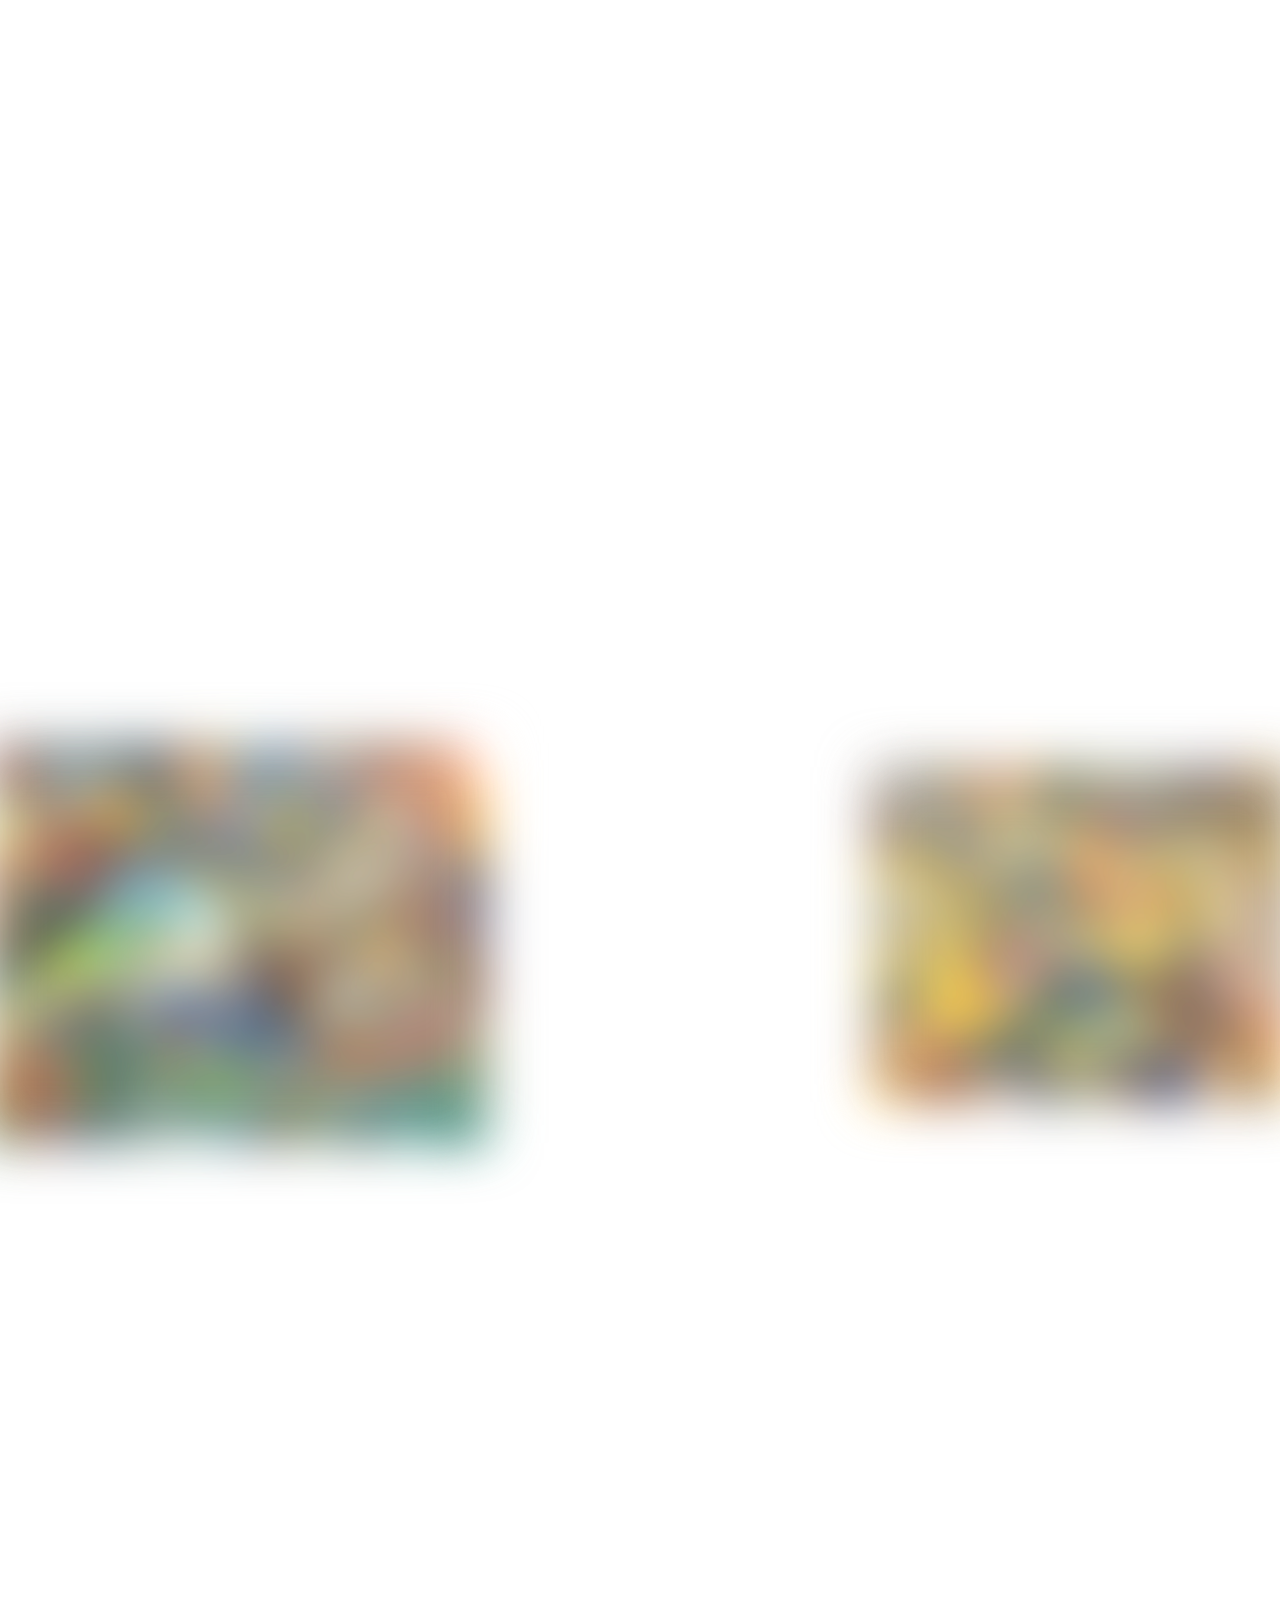
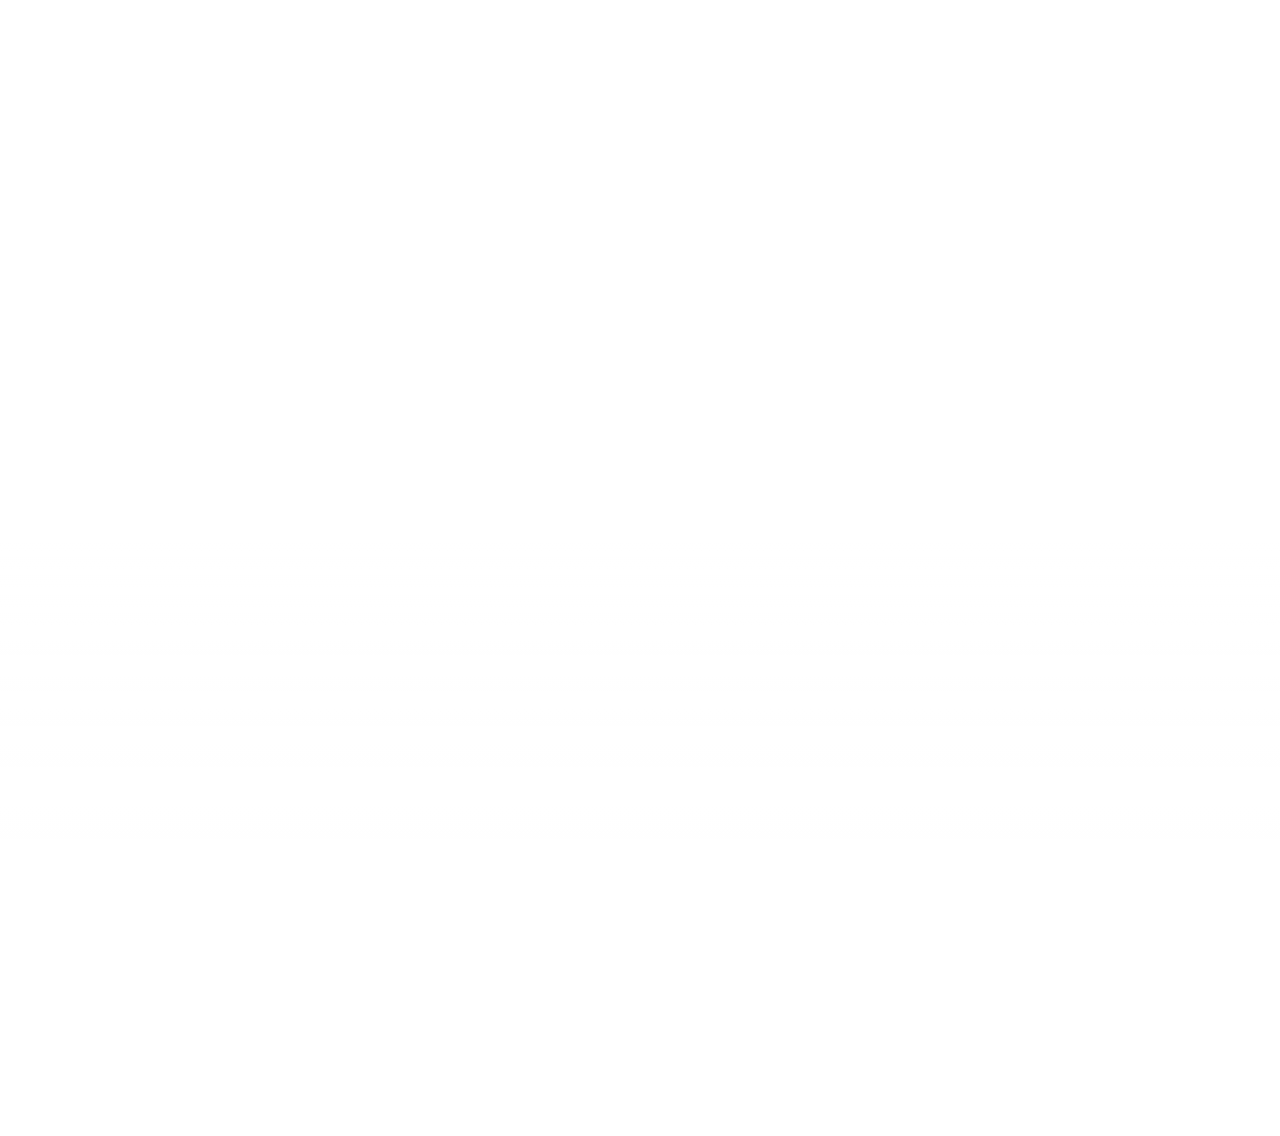
==== commit 652718e6: "Prevent repeated random favicon" ====
--- a/index.html
+++ b/index.html
@@ -18,7 +18,12 @@
 <script>
   (() => {
     const icons = ['favicon-1.svg', 'favicon-2.svg', 'favicon-3.svg', 'favicon-4.svg'];
-    const icon = icons[Math.floor(Math.random() * icons.length)];
+    const storageKey = 'lee-chang-favicon';
+    const previousIcon = window.localStorage.getItem(storageKey);
+    const candidates = icons.filter((item) => item !== previousIcon);
+    const pool = candidates.length ? candidates : icons;
+    const icon = pool[Math.floor(Math.random() * pool.length)];
+    window.localStorage.setItem(storageKey, icon);
     document.querySelectorAll('link[rel~="icon"][data-random-favicon]').forEach((link) => {
       link.href = icon;
     });
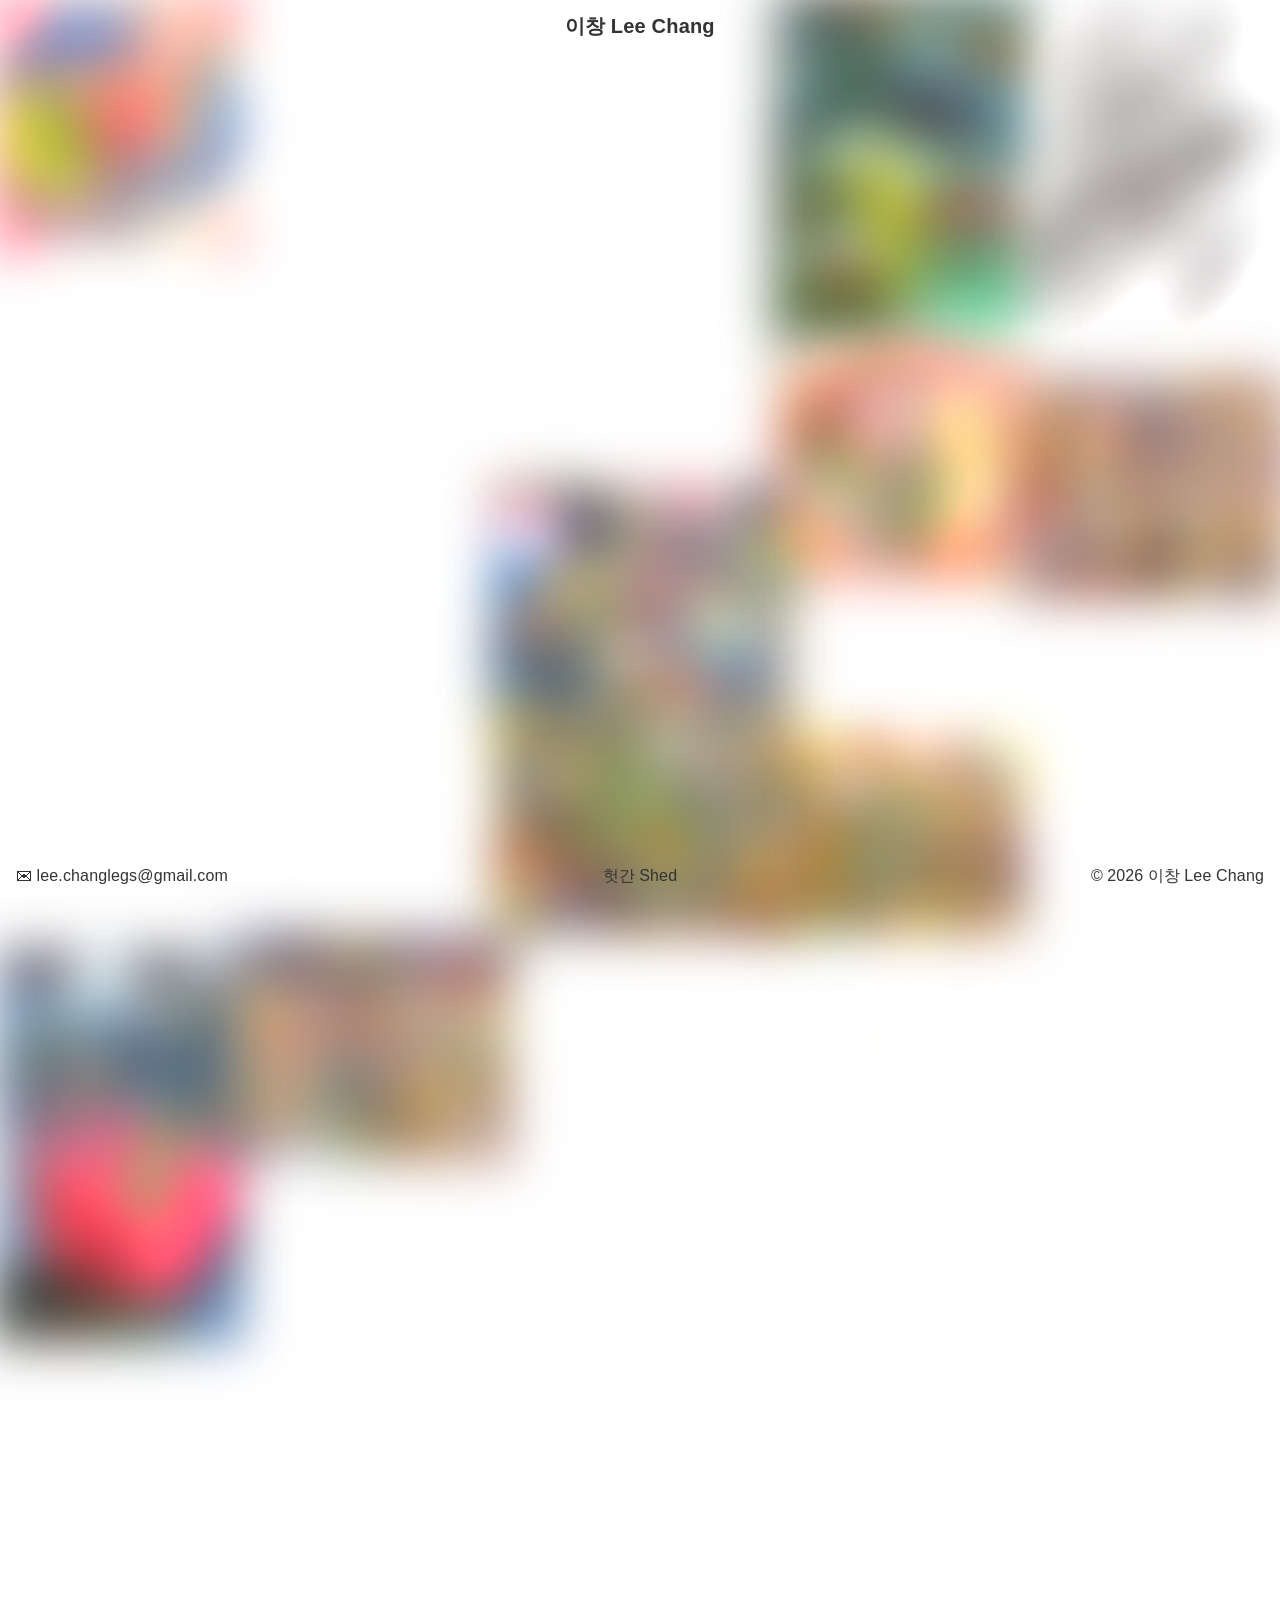
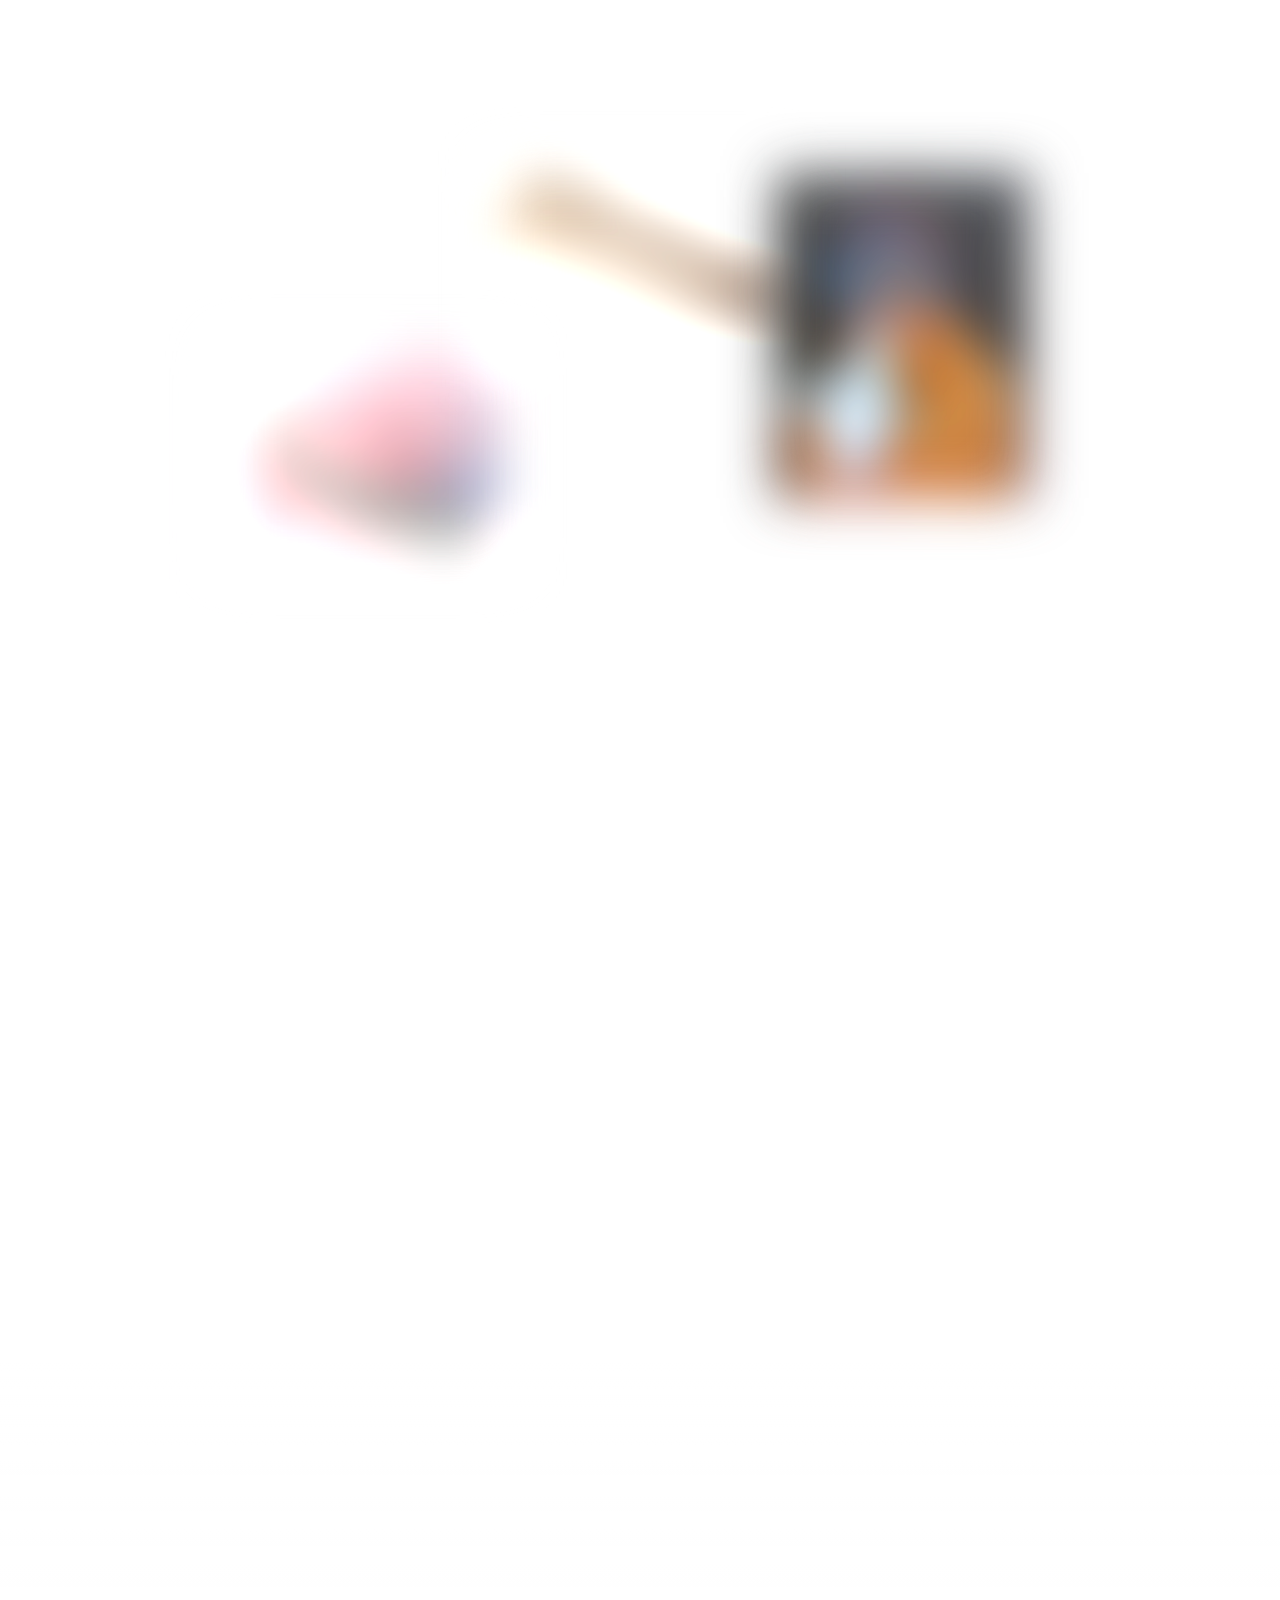
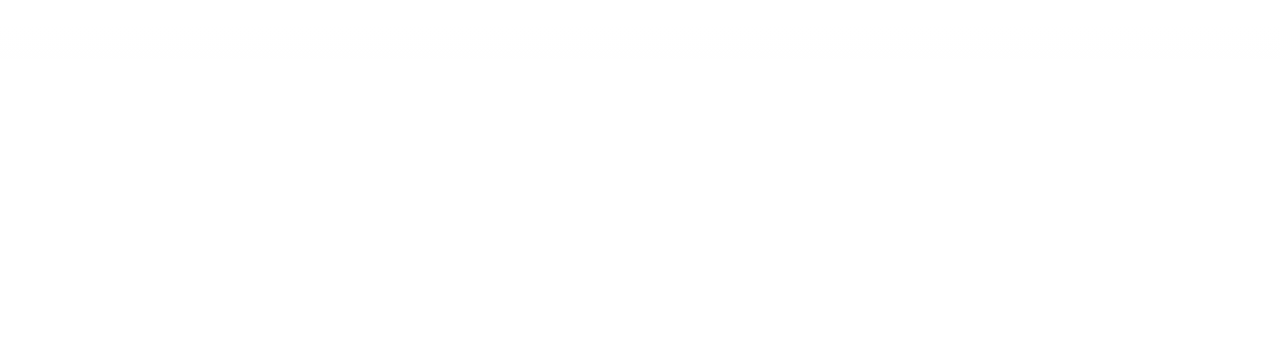
==== commit e33b2cc1: "Add favicon storage fallback" ====
--- a/index.html
+++ b/index.html
@@ -19,11 +19,28 @@
   (() => {
     const icons = ['favicon-1.svg', 'favicon-2.svg', 'favicon-3.svg', 'favicon-4.svg'];
     const storageKey = 'lee-chang-favicon';
-    const previousIcon = window.localStorage.getItem(storageKey);
+    const getPreviousIcon = () => {
+      try {
+        if (window.localStorage) return window.localStorage.getItem(storageKey);
+      } catch (error) {}
+
+      return document.cookie
+        .split('; ')
+        .find((item) => item.startsWith(`${storageKey}=`))
+        ?.split('=')[1];
+    };
+    const setPreviousIcon = (icon) => {
+      try {
+        if (window.localStorage) window.localStorage.setItem(storageKey, icon);
+      } catch (error) {}
+
+      document.cookie = `${storageKey}=${icon}; path=/; max-age=31536000; SameSite=Lax`;
+    };
+    const previousIcon = getPreviousIcon();
     const candidates = icons.filter((item) => item !== previousIcon);
     const pool = candidates.length ? candidates : icons;
     const icon = pool[Math.floor(Math.random() * pool.length)];
-    window.localStorage.setItem(storageKey, icon);
+    setPreviousIcon(icon);
     document.querySelectorAll('link[rel~="icon"][data-random-favicon]').forEach((link) => {
       link.href = icon;
     });
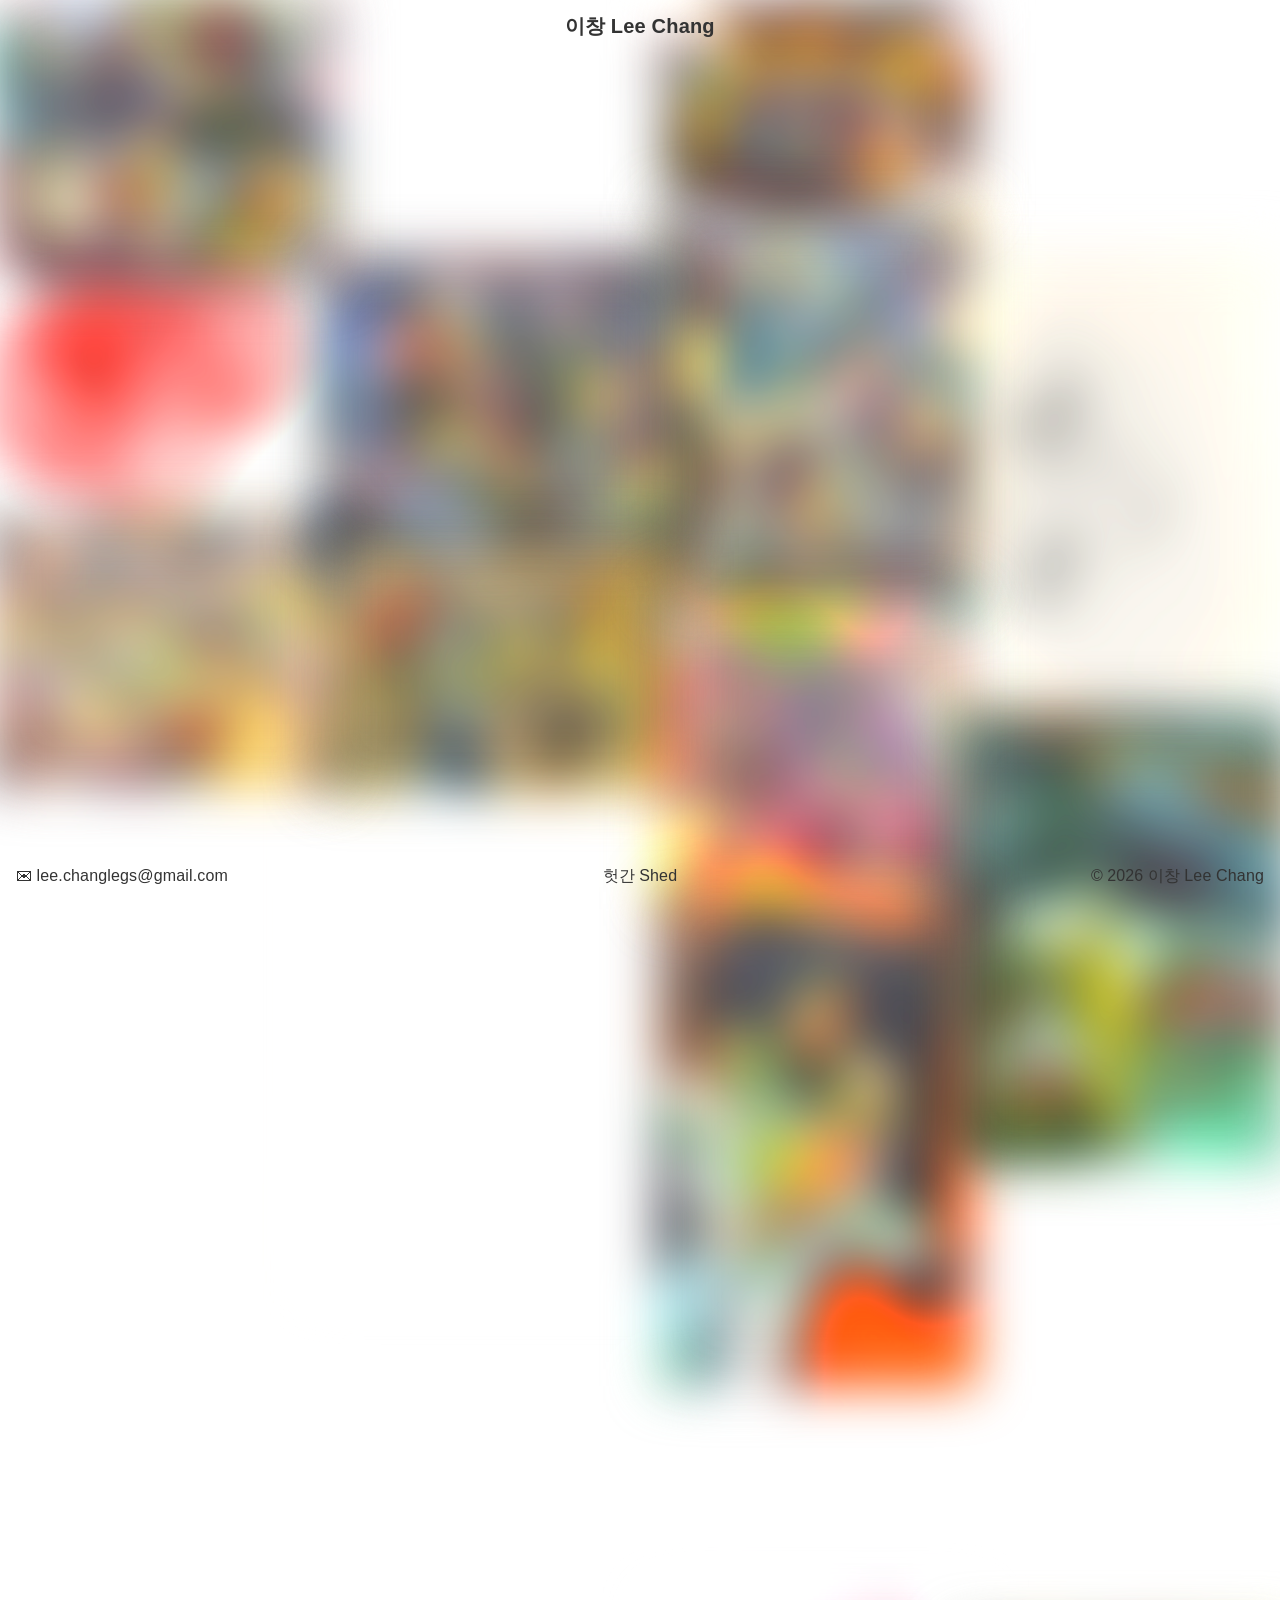
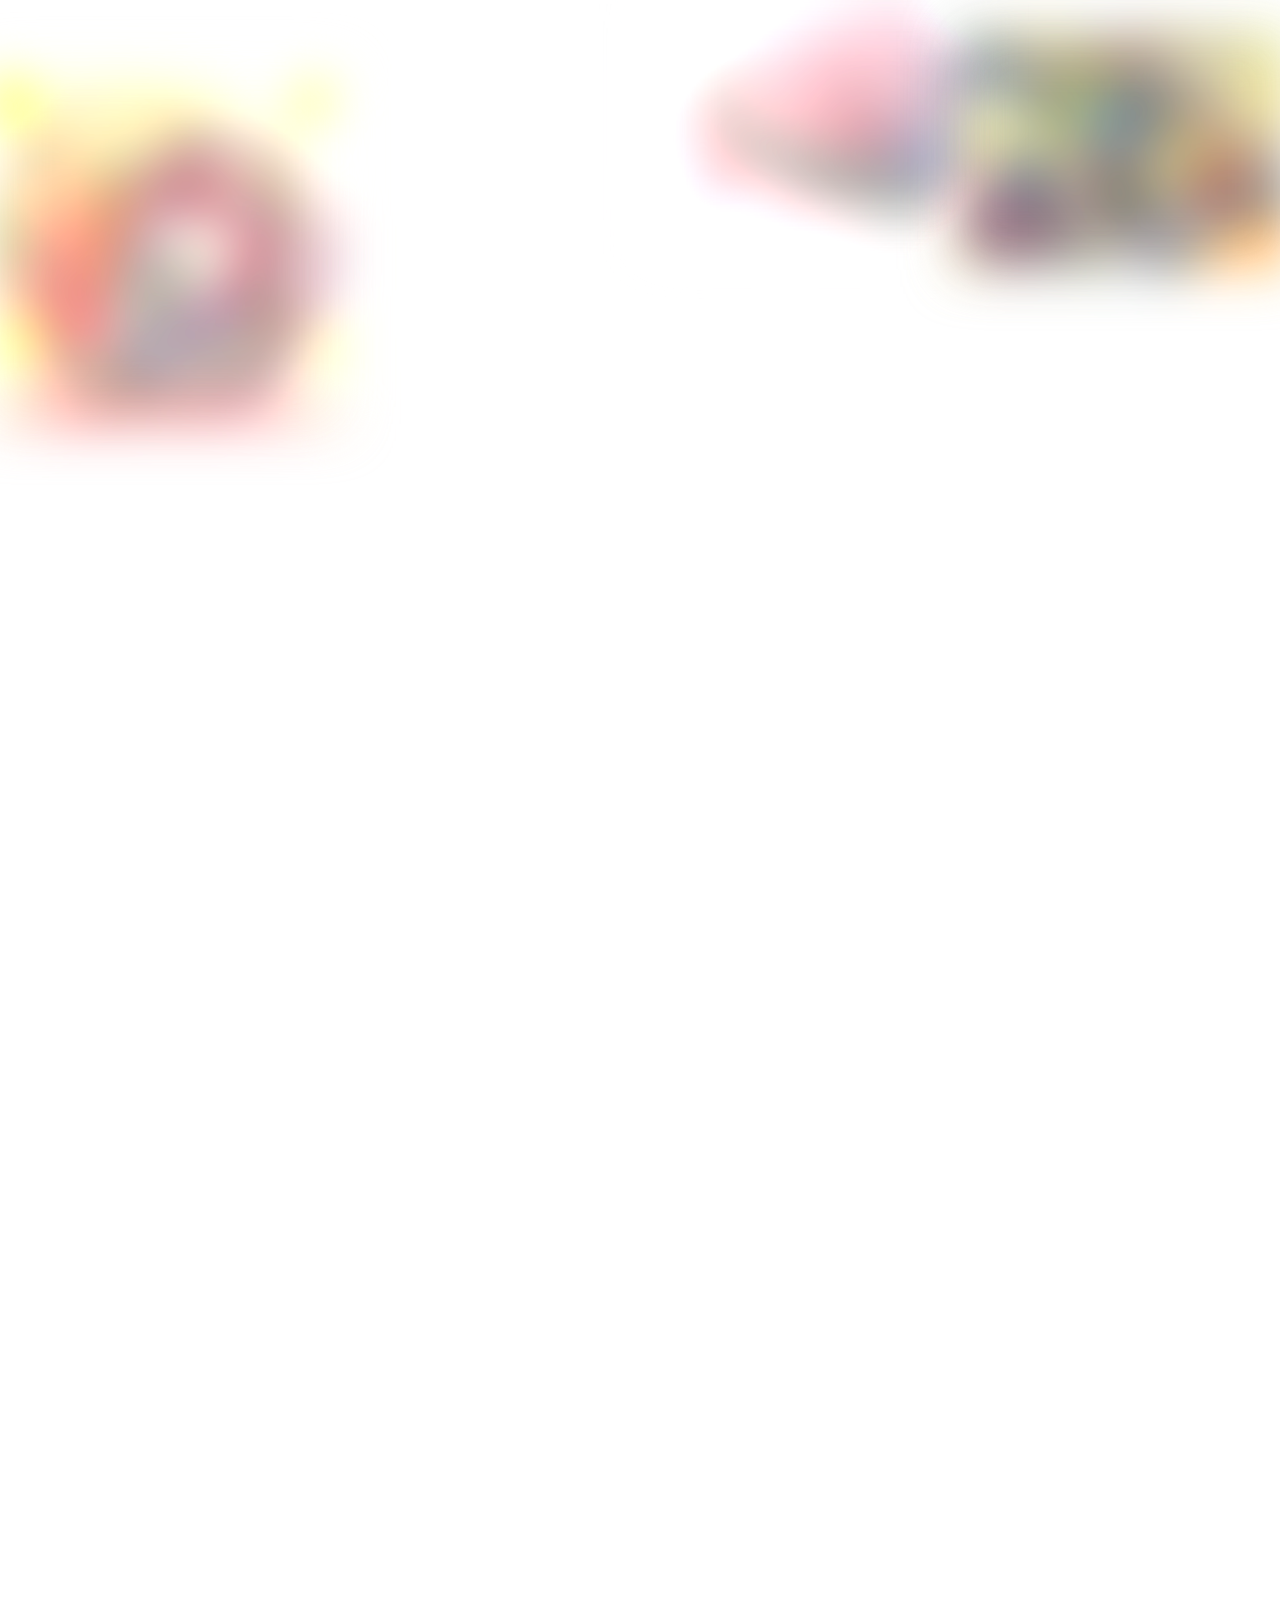
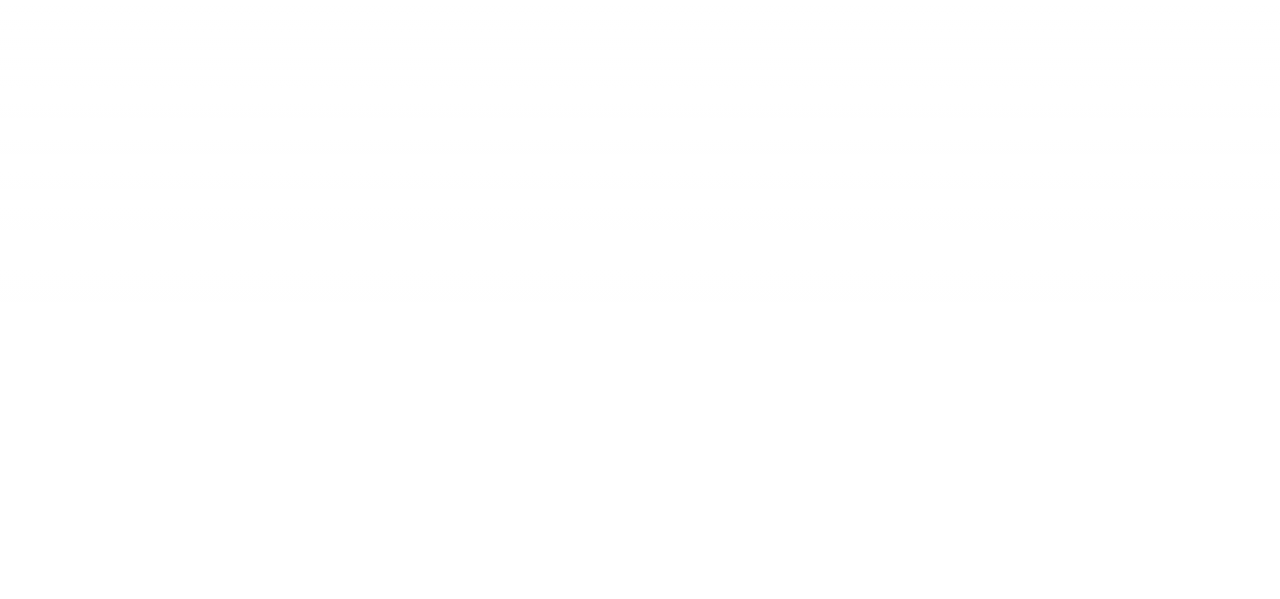
==== commit 035c3cc8: "Improve search metadata" ====
--- a/index.html
+++ b/index.html
@@ -10,11 +10,30 @@
 <meta property="og:title" content="이창 Lee Chang">
 <meta property="og:description" content="「그는 완전히 다르게 살고싶었다. 나에게도 그만한 권리는 있지 않은가」 이 문장을 가끔 되새기며 그림을 그립니다.">
 <meta property="og:url" content="https://leechang.net/">
+<meta name="twitter:card" content="summary">
+<meta name="twitter:title" content="이창 Lee Chang">
+<meta name="twitter:description" content="「그는 완전히 다르게 살고싶었다. 나에게도 그만한 권리는 있지 않은가」 이 문장을 가끔 되새기며 그림을 그립니다.">
 <title>이창 Lee Chang</title>
 <link rel="canonical" href="https://leechang.net/">
+<link rel="icon" href="/favicon.ico" sizes="48x48">
+<link rel="icon" href="/favicon-192.png" type="image/png" sizes="192x192">
 <link rel="icon" href="favicon.svg" type="image/svg+xml" sizes="any" data-random-favicon>
 <link rel="apple-touch-icon" href="apple-touch-icon.png">
 <link rel="stylesheet" href="style.css?v=20261006-20">
+<script type="application/ld+json">
+{
+  "@context": "https://schema.org",
+  "@type": "VisualArtsEvent",
+  "name": "이창 Lee Chang",
+  "url": "https://leechang.net/",
+  "description": "「그는 완전히 다르게 살고싶었다. 나에게도 그만한 권리는 있지 않은가」 이 문장을 가끔 되새기며 그림을 그립니다.",
+  "creator": {
+    "@type": "Person",
+    "name": "이창 Lee Chang",
+    "alternateName": "Changheon Lee"
+  }
+}
+</script>
 <script>
   (() => {
     const icons = ['favicon-1.svg', 'favicon-2.svg', 'favicon-3.svg', 'favicon-4.svg'];
@@ -166,7 +185,8 @@
       const img = document.createElement('img');
       figure.dataset.layoutRandom = Math.random();
       img.src = getDisplaySrc(src);
-      img.alt = `photo ${src.match(/\d+/)[0]}`;
+      const photoNumber = Number(src.match(/\d+/)[0]);
+      img.alt = captions[photoNumber] || '이창 Lee Chang 작품';
       img.loading = mobileQuery.matches ? 'lazy' : 'eager';
       img.decoding = 'async';
       img.addEventListener('load', scheduleLayout);
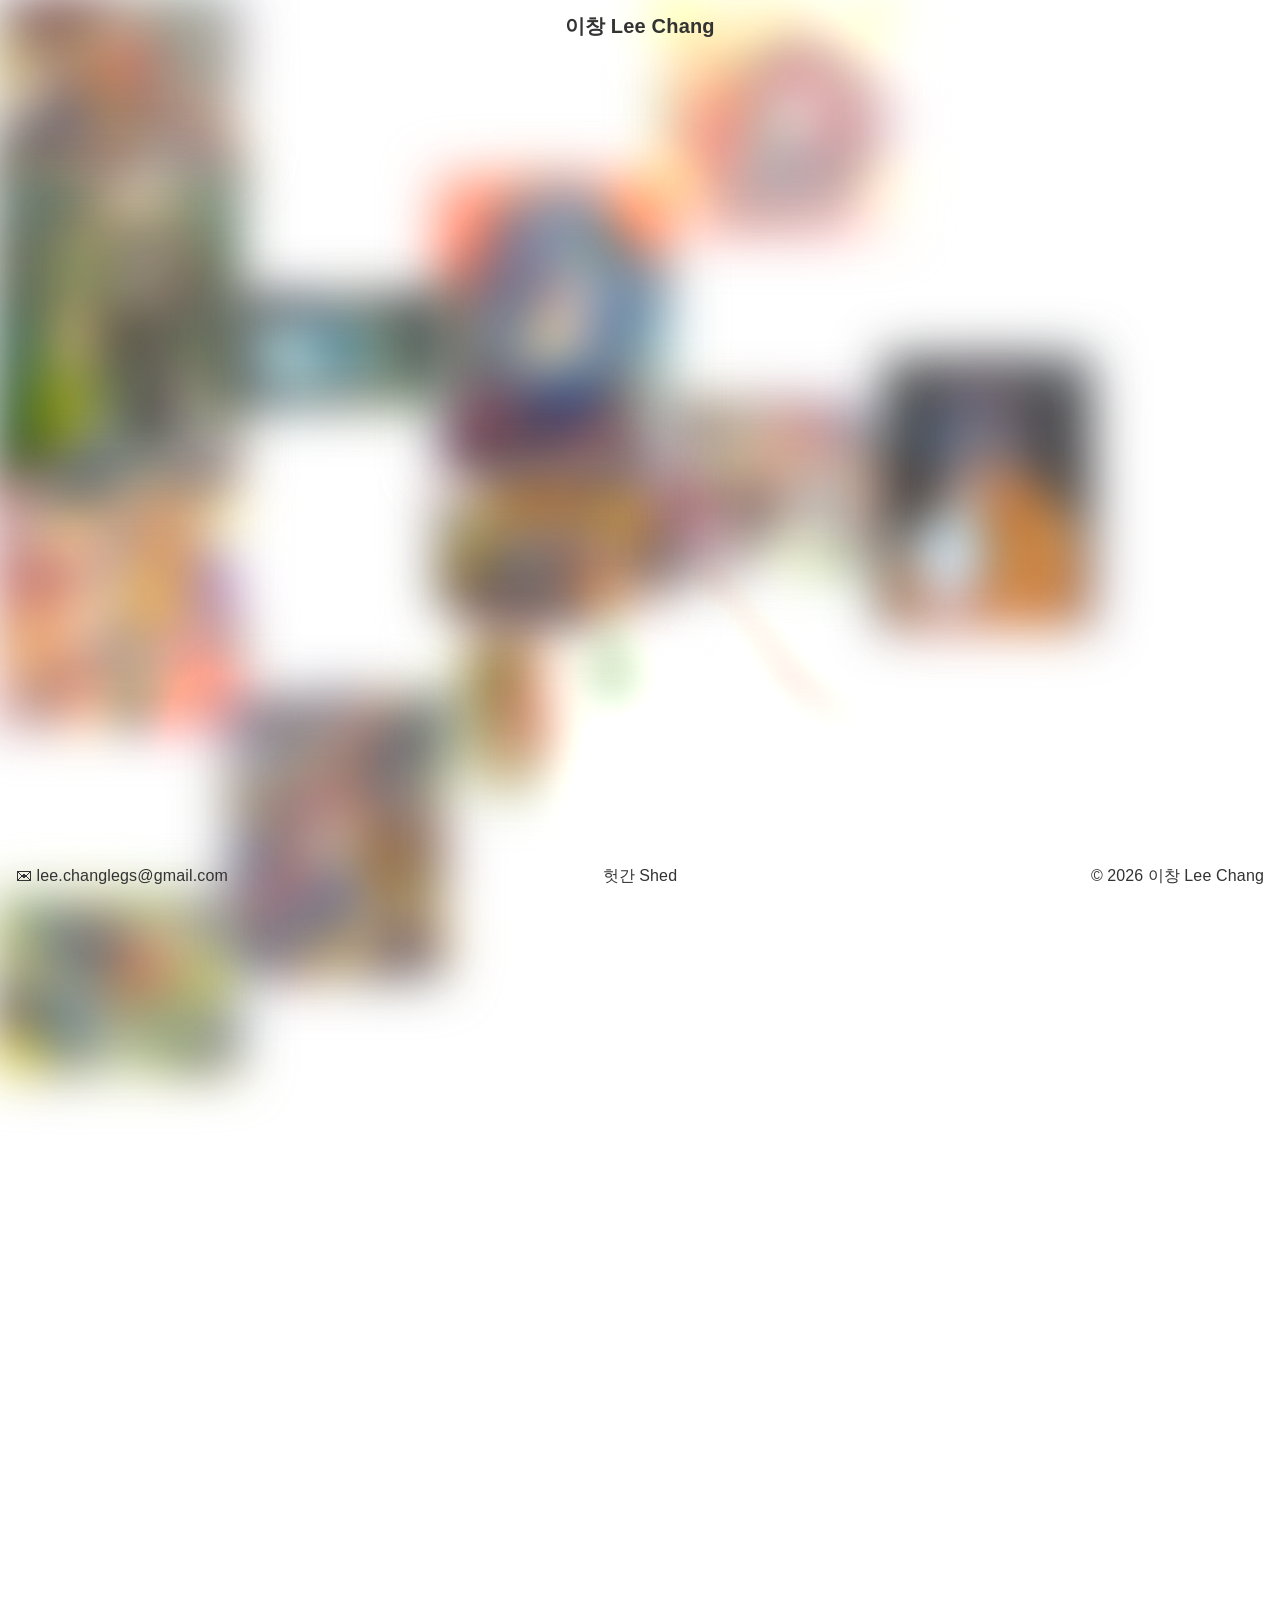
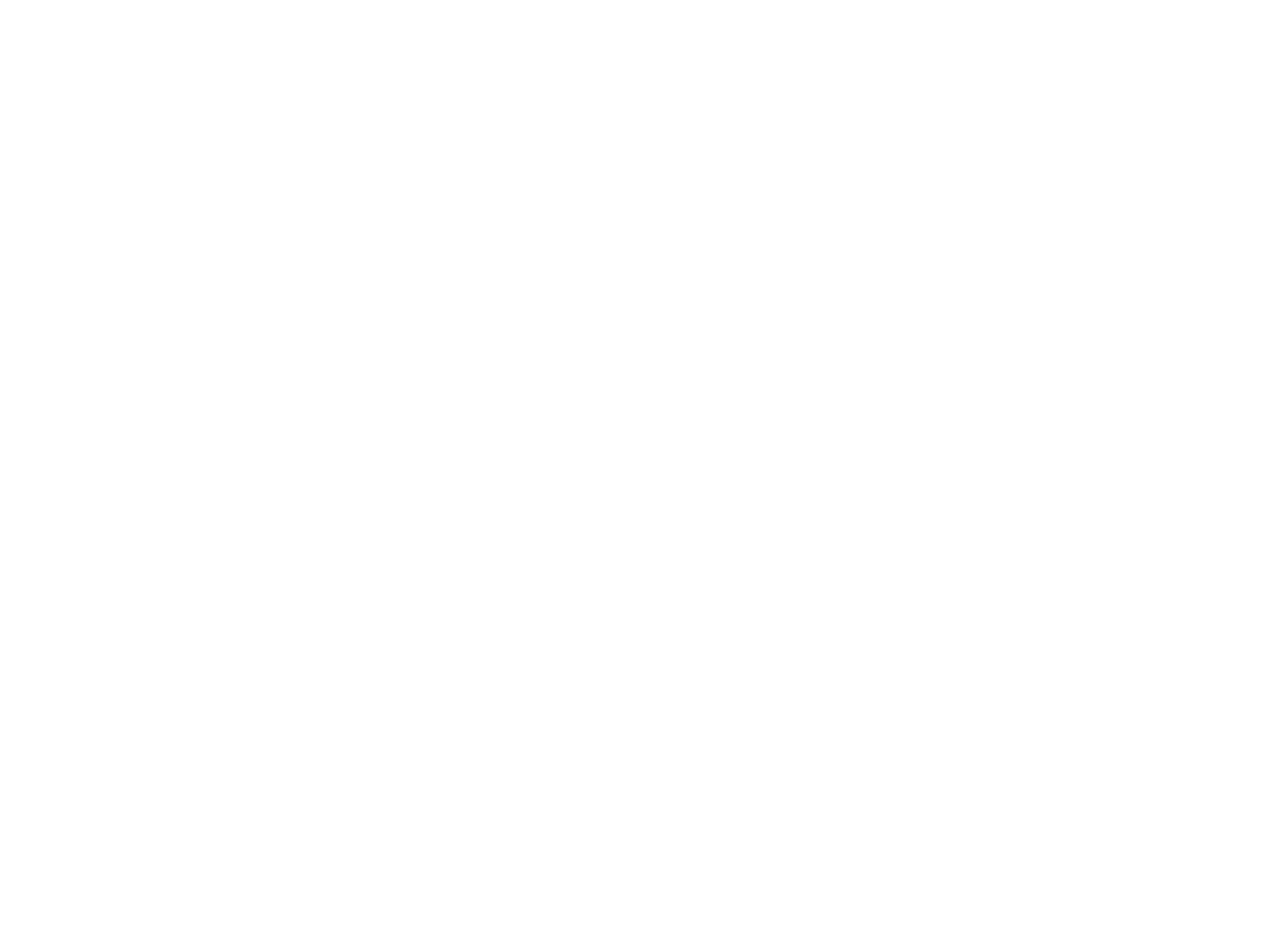
==== commit b9ed7171: "Update search description" ====
--- a/index.html
+++ b/index.html
@@ -3,16 +3,16 @@
 <head>
 <meta charset="UTF-8">
 <meta name="viewport" content="width=device-width, initial-scale=1.0">
-<meta name="description" content="「그는 완전히 다르게 살고싶었다. 나에게도 그만한 권리는 있지 않은가」 이 문장을 가끔 되새기며 그림을 그립니다.">
+<meta name="description" content="1992 부산 출생. 「그는 완전히 다르게 살고싶었다. 나에게도 그만한 권리는 있지 않은가」 이 문장을 가끔 되새기며 그림을 그립니다.">
 <meta name="robots" content="index, follow">
 <meta property="og:type" content="website">
 <meta property="og:site_name" content="이창 Lee Chang">
 <meta property="og:title" content="이창 Lee Chang">
-<meta property="og:description" content="「그는 완전히 다르게 살고싶었다. 나에게도 그만한 권리는 있지 않은가」 이 문장을 가끔 되새기며 그림을 그립니다.">
+<meta property="og:description" content="1992 부산 출생. 「그는 완전히 다르게 살고싶었다. 나에게도 그만한 권리는 있지 않은가」 이 문장을 가끔 되새기며 그림을 그립니다.">
 <meta property="og:url" content="https://leechang.net/">
 <meta name="twitter:card" content="summary">
 <meta name="twitter:title" content="이창 Lee Chang">
-<meta name="twitter:description" content="「그는 완전히 다르게 살고싶었다. 나에게도 그만한 권리는 있지 않은가」 이 문장을 가끔 되새기며 그림을 그립니다.">
+<meta name="twitter:description" content="1992 부산 출생. 「그는 완전히 다르게 살고싶었다. 나에게도 그만한 권리는 있지 않은가」 이 문장을 가끔 되새기며 그림을 그립니다.">
 <title>이창 Lee Chang</title>
 <link rel="canonical" href="https://leechang.net/">
 <link rel="icon" href="/favicon.ico" sizes="48x48">
@@ -26,7 +26,7 @@
   "@type": "VisualArtsEvent",
   "name": "이창 Lee Chang",
   "url": "https://leechang.net/",
-  "description": "「그는 완전히 다르게 살고싶었다. 나에게도 그만한 권리는 있지 않은가」 이 문장을 가끔 되새기며 그림을 그립니다.",
+  "description": "1992 부산 출생. 「그는 완전히 다르게 살고싶었다. 나에게도 그만한 권리는 있지 않은가」 이 문장을 가끔 되새기며 그림을 그립니다.",
   "creator": {
     "@type": "Person",
     "name": "이창 Lee Chang",
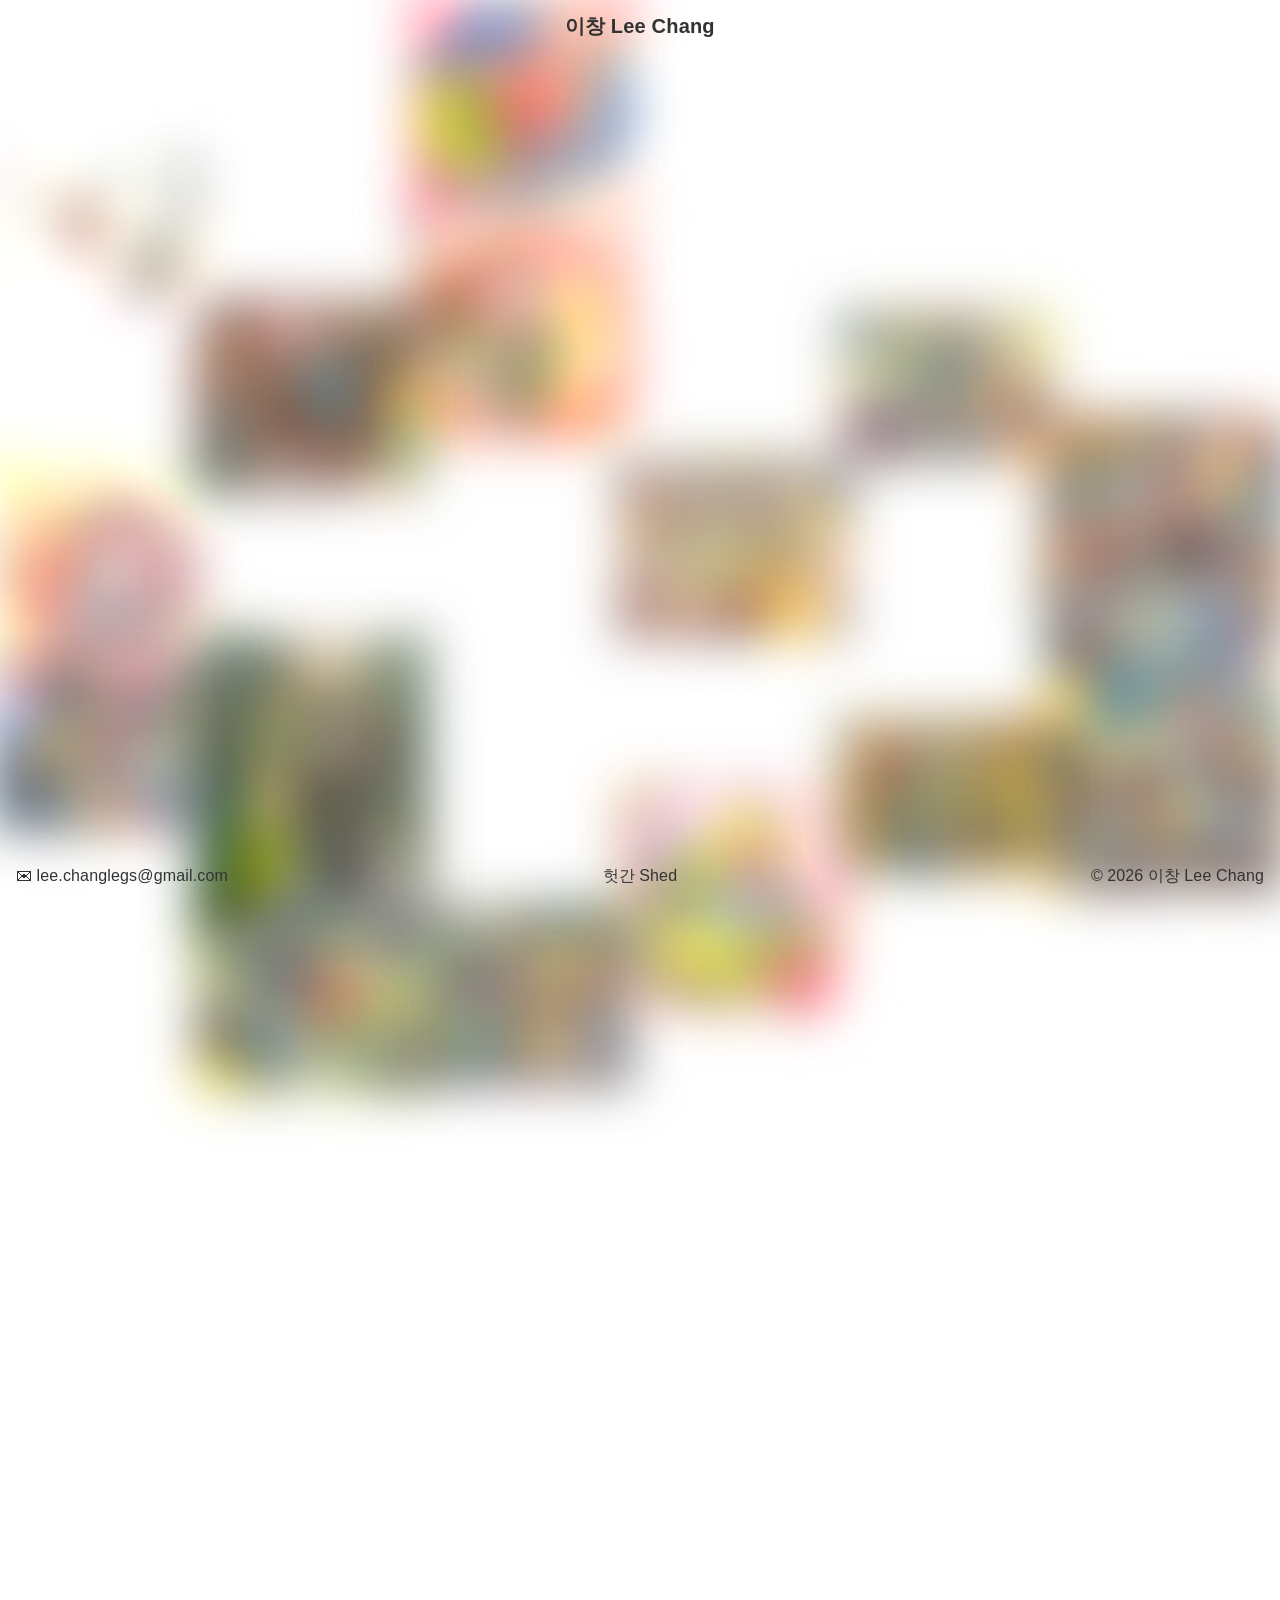
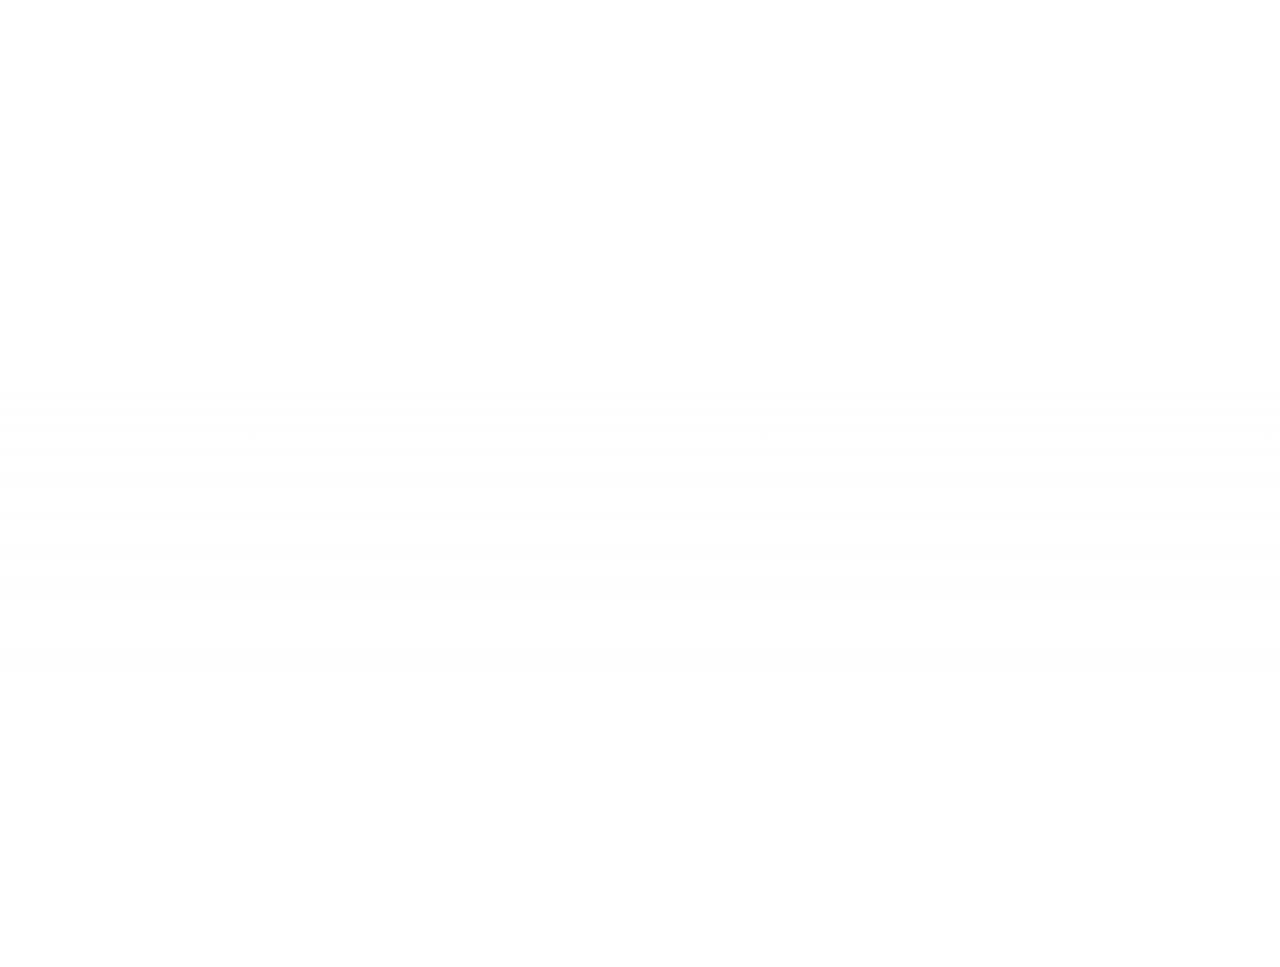
==== commit 43553135: "Set search description copy" ====
--- a/index.html
+++ b/index.html
@@ -3,16 +3,16 @@
 <head>
 <meta charset="UTF-8">
 <meta name="viewport" content="width=device-width, initial-scale=1.0">
-<meta name="description" content="1992 부산 출생. 「그는 완전히 다르게 살고싶었다. 나에게도 그만한 권리는 있지 않은가」 이 문장을 가끔 되새기며 그림을 그립니다.">
+<meta name="description" content="「그는 완전히 다르게 살고싶었다. 나에게도 그만한 권리는 있지 않은가」 이 문장을 가끔 되새기며 그림을 그립니다.">
 <meta name="robots" content="index, follow">
 <meta property="og:type" content="website">
 <meta property="og:site_name" content="이창 Lee Chang">
 <meta property="og:title" content="이창 Lee Chang">
-<meta property="og:description" content="1992 부산 출생. 「그는 완전히 다르게 살고싶었다. 나에게도 그만한 권리는 있지 않은가」 이 문장을 가끔 되새기며 그림을 그립니다.">
+<meta property="og:description" content="「그는 완전히 다르게 살고싶었다. 나에게도 그만한 권리는 있지 않은가」 이 문장을 가끔 되새기며 그림을 그립니다.">
 <meta property="og:url" content="https://leechang.net/">
 <meta name="twitter:card" content="summary">
 <meta name="twitter:title" content="이창 Lee Chang">
-<meta name="twitter:description" content="1992 부산 출생. 「그는 완전히 다르게 살고싶었다. 나에게도 그만한 권리는 있지 않은가」 이 문장을 가끔 되새기며 그림을 그립니다.">
+<meta name="twitter:description" content="「그는 완전히 다르게 살고싶었다. 나에게도 그만한 권리는 있지 않은가」 이 문장을 가끔 되새기며 그림을 그립니다.">
 <title>이창 Lee Chang</title>
 <link rel="canonical" href="https://leechang.net/">
 <link rel="icon" href="/favicon.ico" sizes="48x48">
@@ -26,7 +26,7 @@
   "@type": "VisualArtsEvent",
   "name": "이창 Lee Chang",
   "url": "https://leechang.net/",
-  "description": "1992 부산 출생. 「그는 완전히 다르게 살고싶었다. 나에게도 그만한 권리는 있지 않은가」 이 문장을 가끔 되새기며 그림을 그립니다.",
+  "description": "「그는 완전히 다르게 살고싶었다. 나에게도 그만한 권리는 있지 않은가」 이 문장을 가끔 되새기며 그림을 그립니다.",
   "creator": {
     "@type": "Person",
     "name": "이창 Lee Chang",
